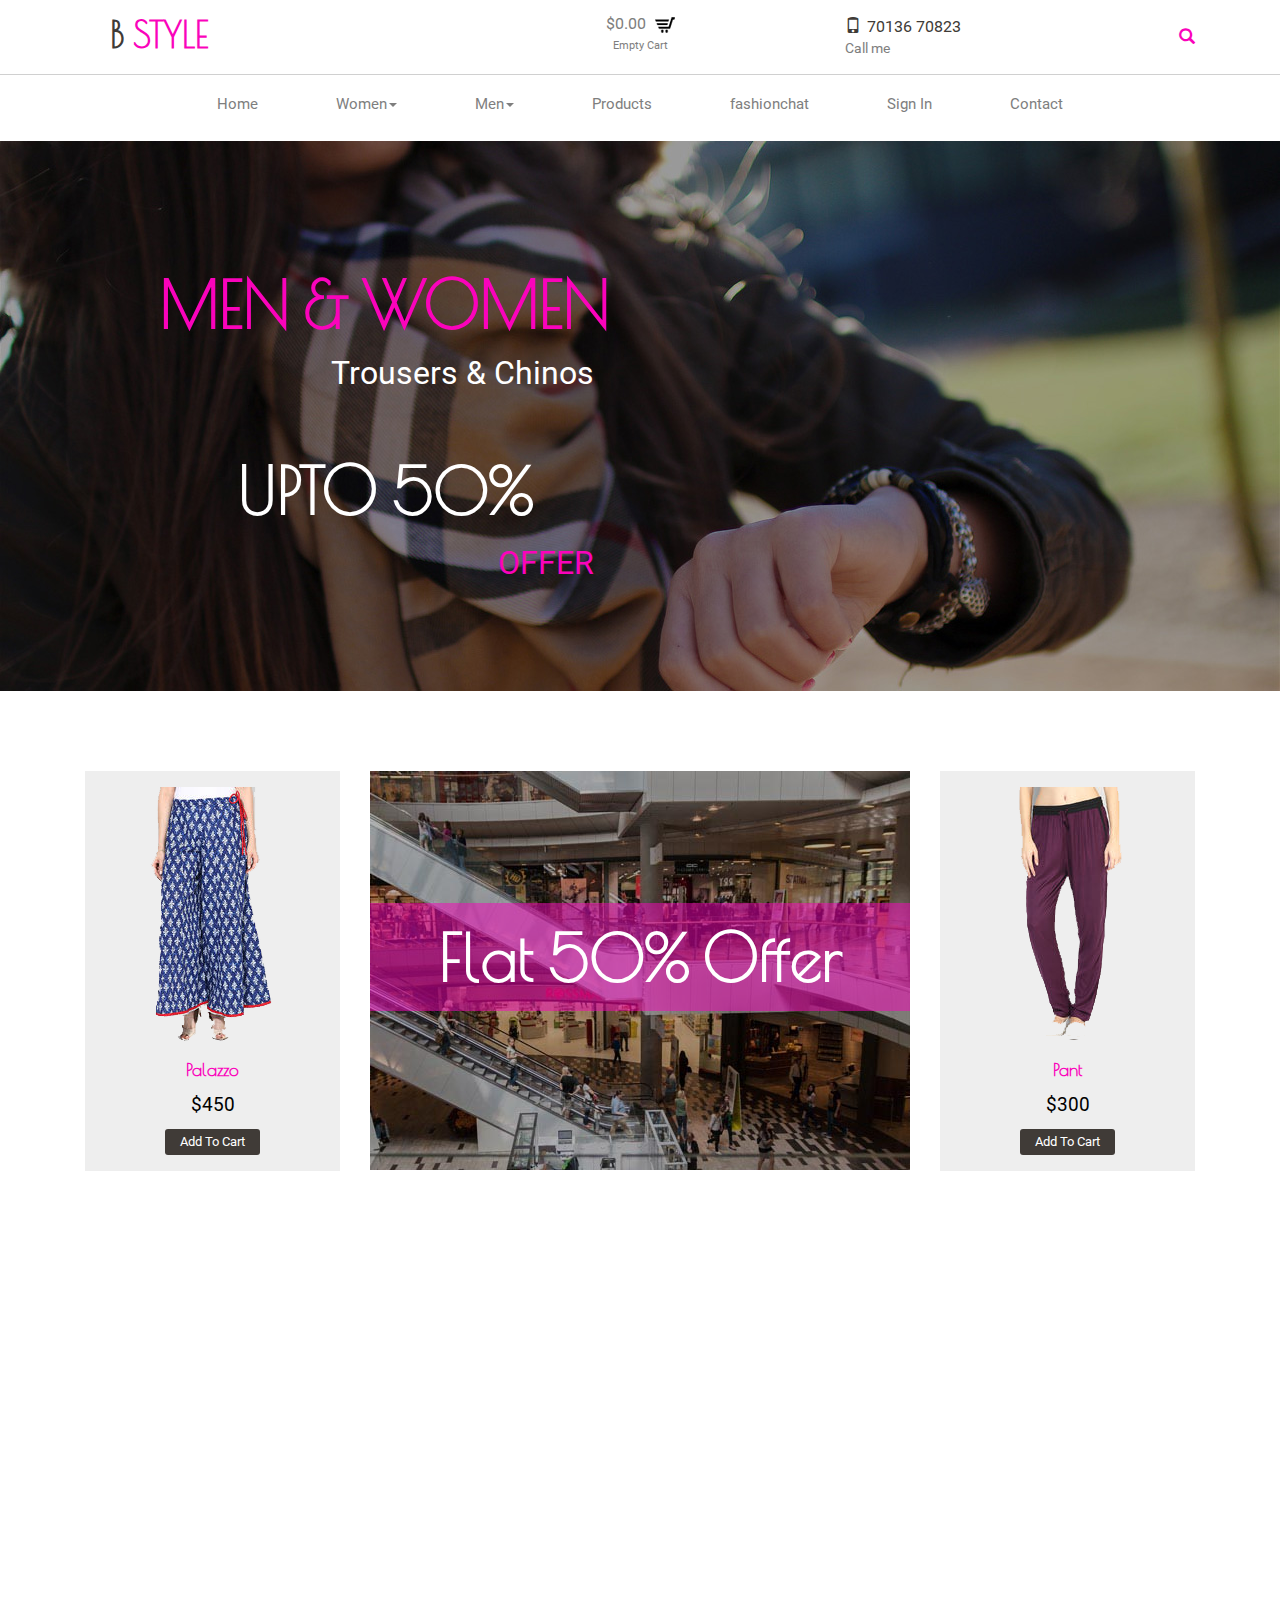
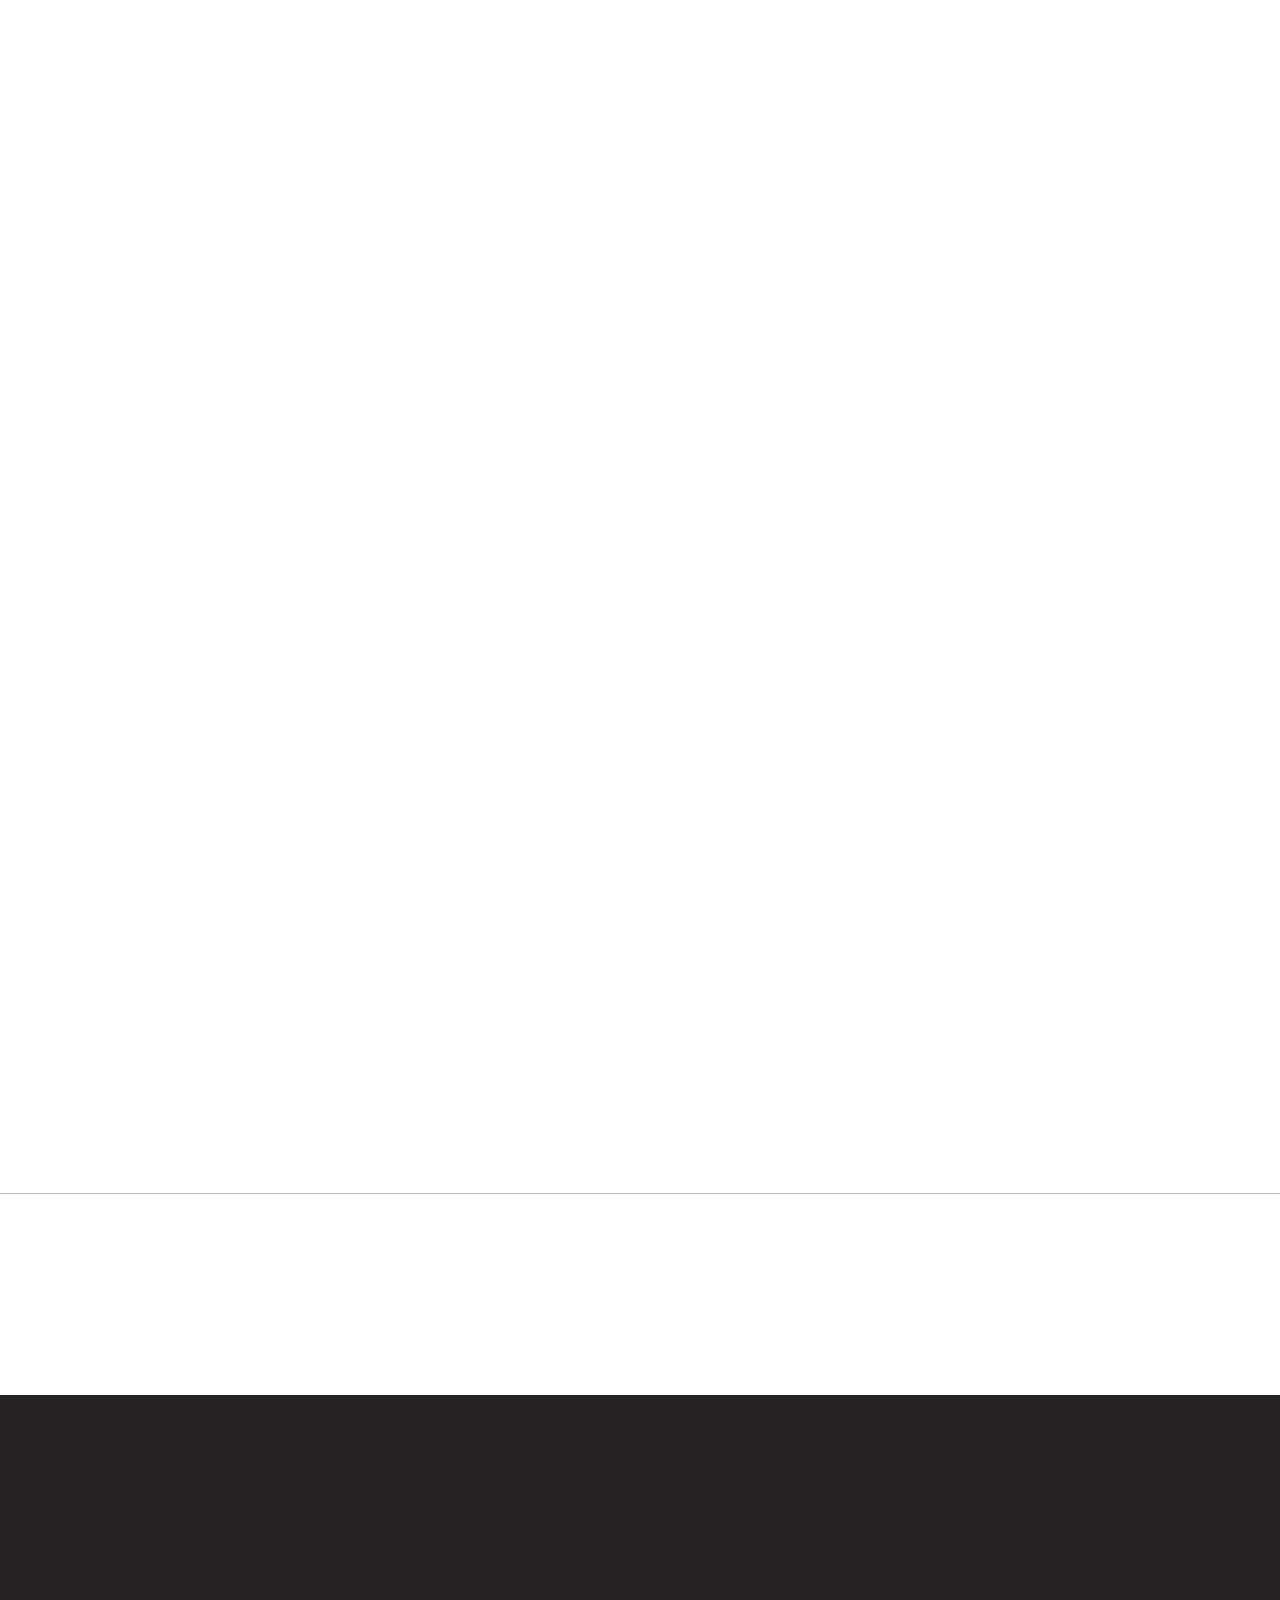
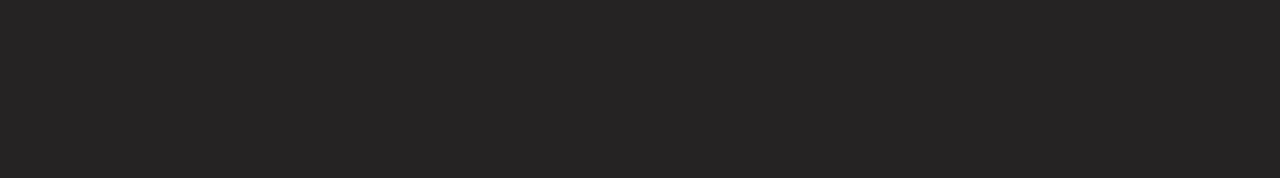
==== index.html @ fb692be6 "Add files via upload" ====
<!DOCTYPE html>
<html>
<head>
<title>B STYLE </title>
<link href="css/bootstrap-3.1.1.min.css" rel='stylesheet' type='text/css' />
<!-- jQuery (necessary for Bootstrap's JavaScript plugins) -->
<script src="js/jquery.min.js"></script>
<!-- Custom Theme files -->
<!--theme-style-->
<link href="css/style.css" rel="stylesheet" type="text/css" media="all" />	
<!--//theme-style-->
<meta name="viewport" content="width=device-width, initial-scale=1">
<meta http-equiv="Content-Type" content="text/html; charset=utf-8" />
<meta name="keywords" content="B STYLE Responsive web template, Bootstrap Web Templates, Flat Web Templates, Android Compatible web template, 
Smartphone Compatible web template, free webdesigns for Nokia, Samsung, LG, SonyEricsson, Motorola web design" />
<script type="application/x-javascript"> addEventListener("load", function() { setTimeout(hideURLbar, 0); }, false); function hideURLbar(){ window.scrollTo(0,1); } </script>
<link href='//fonts.googleapis.com/css?family=Raleway' rel='stylesheet' type='text/css'>
<link href='//fonts.googleapis.com/css?family=Poiret+One' rel='stylesheet' type='text/css'>
<!-- start menu -->
<script src="js/bootstrap.min.js"></script>
<script src="js/simpleCart.min.js"> </script>
<!-- slide -->
<script src="js/responsiveslides.min.js"></script>
   <script>
    $(function () {
      $("#slider").responsiveSlides({
      	auto: false,
      	speed: 500,
        namespace: "callbacks",
        pager: true,
      });
    });
  </script>
  <!-- animation-effect -->
<link href="css/animate.min.css" rel="stylesheet"> 
<script src="js/wow.min.js"></script>
<script>
 new WOW().init();
</script>
<!-- //animation-effect -->
</head>
<body>
<!--header-->
<div class="header">
	<div class="header-top">
		<div class="container">
				<div class="col-sm-4 logo animated wow fadeInLeft" data-wow-delay=".5s">
					<h1><a href="index.html">B <span>STYLE</span></a></h1>	
				</div>
			<div class="col-sm-4 world animated wow fadeInRight" data-wow-delay=".5s">
					<div class="cart box_1">
						<a href="checkout.html">
						<h3> <div class="total">
							<span class="simpleCart_total"></span></div>
							<img src="images/cart.png" alt=""/></h3>
						</a>
						<p><a href="javascript:;" class="simpleCart_empty">Empty Cart</a></p>

					</div>
			</div>
			<div class="col-sm-2 number animated wow fadeInRight" data-wow-delay=".5s">
					<span><i class="glyphicon glyphicon-phone"></i>70136 70823</span>
					<p>Call me</p>
				</div>
			<div class="col-sm-2 search animated wow fadeInRight" data-wow-delay=".5s">		
				<a class="play-icon popup-with-zoom-anim" href="#small-dialog"><i class="glyphicon glyphicon-search"> </i> </a>
			</div>
				<div class="clearfix"> </div>
		</div>
	</div>
		<div class="container">
			<div class="head-top">
			<div class="n-avigation">
			
				<nav class="navbar nav_bottom" role="navigation">
				
				 <!-- Brand and toggle get grouped for better mobile display -->
				  <div class="navbar-header nav_2">
					  <button type="button" class="navbar-toggle collapsed navbar-toggle1" data-toggle="collapse" data-target="#bs-megadropdown-tabs">
						<span class="sr-only">Toggle navigation</span>
						<span class="icon-bar"></span>
						<span class="icon-bar"></span>
						<span class="icon-bar"></span>
					  </button>
					  <a class="navbar-brand" href="#"></a>
				   </div> 
				   <!-- Collect the nav links, forms, and other content for toggling -->
					<div class="collapse navbar-collapse" id="bs-megadropdown-tabs">
						<ul class="nav navbar-nav nav_1">
							<li><a href="index.html">Home</a></li>
							<li class="dropdown mega-dropdown active">
								<a href="#" class="dropdown-toggle" data-toggle="dropdown">Women<span class="caret"></span></a>				
								<div class="dropdown-menu mega-dropdown-menu">
									<div class="container-fluid">
										<!-- Tab panes -->
										<div class="tab-content">
										  <div class="tab-pane active" id="men">
											<ul class="nav-list list-inline">
												<li><a href="women.html"><img src="images/t7.jpg" class="img-responsive" alt=""/></a></li>
												<li><a href="women.html"><img src="images/t8.jpg" class="img-responsive" alt=""/></a></li>
												<li><a href="women.html"><img src="images/t9.jpg" class="img-responsive" alt=""/></a></li>
												<li><a href="women.html"><img src="images/t11.jpg" class="img-responsive" alt=""/></a></li>
												<li><a href="women.html"><img src="images/t1.jpg" class="img-responsive" alt=""/></a></li>
												<li><a href="women.html"><img src="images/t12.jpg" class="img-responsive" alt=""/></a></li>
											</ul>
										  </div>
									   </div>
									</div>
									<!-- Nav tabs -->
									                
								</div>				
							</li>
							<li class="dropdown mega-dropdown active">
								<a href="#" class="dropdown-toggle" data-toggle="dropdown">Men<span class="caret"></span></a>				
								<div class="dropdown-menu mega-dropdown-menu">
									<div class="container-fluid">
										<!-- Tab panes -->
										<div class="tab-content">
										  <div class="tab-pane active" id="men">
											<ul class="nav-list list-inline">
												<li><a href="men.html"><img src="images/t10.jpg" class="img-responsive" alt=""/></a></li>
												<li><a href="men.html"><img src="images/t2.jpg" class="img-responsive" alt=""/></a></li>
												<li><a href="men.html"><img src="images/t3.jpg" class="img-responsive" alt=""/></a></li>
												<li><a href="men.html"><img src="images/t4.jpg" class="img-responsive" alt=""/></a></li>
												<li><a href="men.html"><img src="images/t5.jpg" class="img-responsive" alt=""/></a></li>
												<li><a href="men.html"><img src="images/t6.jpg" class="img-responsive" alt=""/></a></li>
											</ul>
										  </div>
										 
									   </div>
									</div>
									<!-- Nav tabs -->
									                   
								</div>				
							</li>
							<li><a href="products.html">Products</a></li>
							<li><a href="fashionchat.html">fashionchat</a></li>
							<li><a href="account.html">Sign In</a></li>
							<li class="last"><a href="contact.html">Contact</a></li>
						</ul>
					 </div><!-- /.navbar-collapse -->
				  
				</nav>
			</div>

				
		<div class="clearfix"> </div>
			<!---pop-up-box---->   
					<link href="css/popuo-box.css" rel="stylesheet" type="text/css" media="all"/>
					<script src="js/jquery.magnific-popup.js" type="text/javascript"></script>
					<!---//pop-up-box---->
				<div id="small-dialog" class="mfp-hide">
				<div class="search-top">
						<div class="login">
							<form action="#" method="post">
								<input type="submit" value="">
								<input type="text" name="search" value="Type something..." onfocus="this.value = '';" onblur="if (this.value == '') {this.value = '';}">		
							
							</form>
						</div>
						<p>	Shopping</p>
					</div>				
				</div>
				 <script>
						$(document).ready(function() {
						$('.popup-with-zoom-anim').magnificPopup({
							type: 'inline',
							fixedContentPos: false,
							fixedBgPos: true,
							overflowY: 'auto',
							closeBtnInside: true,
							preloader: false,
							midClick: true,
							removalDelay: 300,
							mainClass: 'my-mfp-zoom-in'
						});
																						
						});
				</script>			
	<!---->		
		</div>
	</div>
</div>
<!--banner-->
<div class="banner">
	<div class="matter-banner">
	 	<div class="slider">
	    	<div class="callbacks_container">
	      		<ul class="rslides" id="slider">
	        		<li>
	          			<img src="images/1.jpg" alt="">
						<div class="tes animated wow fadeInUp animated" data-wow-delay=".5s" style="visibility: visible; animation-delay: 0.5s; animation-name: fadeInUp;">
							<h2>MEN & WOMEN</h2>
							<h3>Trousers & Chinos</h3>
							<h4>UPTO 50%</h4>
							<p>OFFER</p>
						</div>
	       			 </li>
			 		 <li>
	          			<img src="images/3.jpg" alt=""> 
						<div class="tes animated wow fadeInUp animated" data-wow-delay=".5s" style="visibility: visible; animation-delay: 0.5s; animation-name: fadeInUp;">
							<h2>MEN & WOMEN</h2>
							<h3>Trousers & Chinos</h3>
							<h4>UPTO 50%</h4>
							<p>OFFER</p>
						</div>					
	       			 </li>
					 <li>
	          			<img src="images/2.jpg" alt="">
						<div class="tes animated wow fadeInUp animated" data-wow-delay=".5s" style="visibility: visible; animation-delay: 0.5s; animation-name: fadeInUp;">
							<h2>MEN & WOMEN</h2>
							<h3>Trousers & Chinos</h3>
							<h4>UPTO 50%</h4>
							<p>OFFER</p>
						</div>
	        		</li>	
	      		</ul>
	 	 	</div>
		</div>
	</div>
	<div class="clearfix"> </div>
</div>
<!--//banner-->
<!--content-->
<div class="content">
	<div class="container">
		<div class="content-top">
			<div class="content-top1">
				<div class="col-md-3 col-md2 animated wow fadeInLeft" data-wow-delay=".5s">
					<div class="col-md1 simpleCart_shelfItem">
						<a href="single.html">
							<img class="img-responsive" src="images/pi5.png" alt="" />
						</a>
						<h3><a href="single.html">Palazzo</a></h3>
						<div class="price">
								<h5 class="item_price">$450</h5>
								<a href="#" class="item_add">Add To Cart</a>
								<div class="clearfix"> </div>
						</div>
					</div>
				</div>	
				<div class="col-md-6 animated wow fadeInDown animated" data-wow-delay=".5s" style="visibility: visible; animation-delay: 0.5s; animation-name: fadeInDown;">
					<div class="col-md3">
						<div class="up-t">
							<h3>Flat 50% Offer</h3>
						</div>
					</div>
				</div>
			<div class="col-md-3 col-md2 animated wow fadeInRight" data-wow-delay=".5s">
					<div class="col-md1 simpleCart_shelfItem">
						<a href="single.html">
							<img class="img-responsive" src="images/pi4.png" alt="" />
						</a>
						<h3><a href="single.html">Pant</a></h3>
						<div class="price">
								<h5 class="item_price">$300</h5>
								<a href="#" class="item_add">Add To Cart</a>
								<div class="clearfix"> </div>
						</div>
					</div>
				</div>	
			<div class="clearfix"> </div>
			</div>	
			<div class="content-top1">
				<div class="col-md-3 col-md2 animated wow fadeInLeft" data-wow-delay=".5s">
					<div class="col-md1 simpleCart_shelfItem">
						<a href="single.html">
							<img class="img-responsive" src="images/pi3.png" alt="" />
						</a>
						<h3><a href="single.html">Palazoo</a></h3>
						<div class="price">
								<h5 class="item_price">$300</h5>
								<a href="#" class="item_add">Add To Cart</a>
								<div class="clearfix"> </div>
						</div>
					</div>
				</div>	
			<div class="col-md-3 col-md2 animated wow fadeInLeft" data-wow-delay=".5s">
					<div class="col-md1 simpleCart_shelfItem">
						<a href="single.html">
							<img class="img-responsive" src="images/pi2.png" alt="" />
						</a>
						<h3><a href="single.html">Trouser</a></h3>
						<div class="price">
								<h5 class="item_price">$300</h5>
								<a href="#" class="item_add">Add To Cart</a>
								<div class="clearfix"> </div>
						</div>
					</div>
				</div>	
			<div class="col-md-3 col-md2 animated wow fadeInRight" data-wow-delay=".5s">
					<div class="col-md1 simpleCart_shelfItem">
						<a href="single.html">
							<img class="img-responsive" src="images/pi6.png" alt="" />
						</a>
						<h3><a href="single.html">Trouser</a></h3>
						<div class="price">
								<h5 class="item_price">$300</h5>
								<a href="#" class="item_add">Add To Cart</a>
								<div class="clearfix"> </div>
						</div>
					</div>
				</div>	
			<div class="col-md-3 col-md2 cmn animated wow fadeInRight" data-wow-delay=".5s">
					<div class="col-md1 simpleCart_shelfItem">
						<a href="single.html">
							<img class="img-responsive" src="images/pi8.png" alt="" />
						</a>
						<h3><a href="single.html">Palazoo</a></h3>
						<div class="price">
								<h5 class="item_price">$300</h5>
								<a href="#" class="item_add">Add To Cart</a>
								<div class="clearfix"> </div>
						</div>
					</div>
				</div>	
			<div class="clearfix"> </div>
			</div>			
		</div>
	</div>
</div>
<!--//content-->
	<div class="con-tp">
		<div class="container">
			<div class="col-md-4 con-tp-lft animated wow fadeInLeft" data-wow-delay=".5s">
				<a href="products.html">
					<div class="content-grid-effect slow-zoom vertical">
						<div class="img-box"><img src="images/6.jpg" alt="image" class="img-responsive zoom-img"></div>
						<div class="info-box">
							<div class="info-content simpleCart_shelfItem">
										<h4>30%offer</h4>
							</div>
						</div>
					</div>
				</a>
			</div>
			<div class="col-md-4 con-tp-lft animated wow fadeInDown animated" data-wow-delay=".5s" style="visibility: visible; animation-delay: 0.5s; animation-name: fadeInDown;">
				<a href="products.html">			
					<div class="content-grid-effect slow-zoom vertical">
						<div class="img-box"><img src="images/10.jpg" alt="image" class="img-responsive zoom-img"></div>
							<div class="info-box">
								<div class="info-content simpleCart_shelfItem">
										<h4>45%offer</h4>	
								</div>
							</div>
					</div>
				</a>
			</div>
			<div class="col-md-4 con-tp-lft animated wow fadeInRight" data-wow-delay=".5s">
				<a href="products.html">
					<div class="content-grid-effect slow-zoom vertical">
						<div class="img-box"><img src="images/9.jpg" alt="image" class="img-responsive zoom-img"></div>
							<div class="info-box">
								<div class="info-content simpleCart_shelfItem">
										<h4>50%offer</h4>	
								</div>
							</div>
					</div>
				</a>
			</div>
			<div class="clearfix"></div>
		<div class="col-md-4 con-tp-lft animated wow fadeInLeft" data-wow-delay=".5s">
			<a href="products.html">
				<div class="content-grid-effect slow-zoom vertical">
					<div class="img-box"><img src="images/12.jpg" alt="image" class="img-responsive zoom-img"></div>
						<div class="info-box">
							<div class="info-content simpleCart_shelfItem">
									<h4>25%offer</h4>	
							</div>
						</div>
				</div>
			</a>
		</div>
		<div class="col-md-4 con-tp-lft animated wow fadeInUp animated" data-wow-delay=".5s" style="visibility: visible; animation-delay: 0.5s; animation-name: fadeInUp;">
			<a href="products.html">
				<div class="content-grid-effect slow-zoom vertical">
					<div class="img-box"><img src="images/13.jpg" alt="image" class="img-responsive zoom-img"></div>
						<div class="info-box">
							<div class="info-content simpleCart_shelfItem">
									<h4>50%offer</h4>	
							</div>
						</div>
				</div>
			</a>
		</div>
		<div class="col-md-4 con-tp-lft animated wow fadeInRight" data-wow-delay=".5s">
			<a href="products.html">
				<div class="content-grid-effect slow-zoom vertical">
					<div class="img-box"><img src="images/14.jpg" alt="image" class="img-responsive zoom-img"></div>
						<div class="info-box">
							<div class="info-content simpleCart_shelfItem">
									<h4>35%offer</h4>	
							</div>
						</div>
				</div>
			</a>
		</div>
		<div class="clearfix"></div>
		</div>
	</div>
	<div class="c-btm">
		<div class="content-top1">
			<div class="container">
				<div class="col-md-3 col-md2 animated wow fadeInLeft" data-wow-delay=".5s">
					<div class="col-md1 simpleCart_shelfItem">
						<a href="single.html">
							<img class="img-responsive" src="images/pi9.png" alt="" />
						</a>
						<h3><a href="single.html">Trousers</a></h3>
						<div class="price">
								<h5 class="item_price">$300</h5>
								<a href="#" class="item_add">Add To Cart</a>
								<div class="clearfix"> </div>
						</div>
						
					</div>
				</div>	
			<div class="col-md-3 col-md2 animated wow fadeInLeft" data-wow-delay=".5s">
					<div class="col-md1 simpleCart_shelfItem">
						<a href="single.html">
							<img class="img-responsive" src="images/pi10.png" alt="" />
						</a>
						<h3><a href="single.html">Formal</a></h3>
						<div class="price">
								<h5 class="item_price">$450</h5>
								<a href="#" class="item_add">Add To Cart</a>
								<div class="clearfix"> </div>
						</div>
						
					</div>
				</div>	
			<div class="col-md-3 col-md2 animated wow fadeInRight" data-wow-delay=".5s">
					<div class="col-md1 simpleCart_shelfItem">
						<a href="single.html">
							<img class="img-responsive" src="images/pi11.png" alt="" />
						</a>
						<h3><a href="single.html">Trousers</a></h3>
						<div class="price">
								<h5 class="item_price">$350</h5>
								<a href="#" class="item_add">Add To Cart</a>
								<div class="clearfix"> </div>
						</div>
						
					</div>
				</div>	
			<div class="col-md-3 col-md2 animated wow fadeInRight" data-wow-delay=".5s">
					<div class="col-md1 simpleCart_shelfItem">
						<a href="single.html">
							<img class="img-responsive" src="images/pi12.png" alt="" />
						</a>
						<h3><a href="single.html">Formal</a></h3>
						<div class="price">
								<h5 class="item_price">$400</h5>
								<a href="#" class="item_add">Add To Cart</a>
								<div class="clearfix"> </div>
						</div>
						
					</div>
				</div>	
			<div class="clearfix"> </div>
			</div>	
		</div>
	</div>
<!--footer-->
<div class="footer">
	<div class="container">
		<div class="footer-top">
			<div class="col-md-6 top-footer animated wow fadeInLeft" data-wow-delay=".5s">
				<h3>Follow Us On</h3>
				<div class="social-icons">
					<ul class="social">
						<li><a href="#"><i></i></a> </li>
						<li><a href="#"><i class="facebook"></i></a></li>	
						<li><a href="#"><i class="google"></i> </a></li>
						<li><a href="#"><i class="linked"></i> </a></li>						
					</ul>
						<div class="clearfix"></div>
				 </div>
			</div>
			<div class="col-md-6 top-footer1 animated wow fadeInRight" data-wow-delay=".5s">
				<h3>Newsletter</h3>
					<form action="#" method="post">
						<input type="text" name="email" value="" onfocus="this.value='';" onblur="if (this.value == '') {this.value ='';}">
						<input type="submit" value="SUBSCRIBE">
					</form>
			</div>
			<div class="clearfix"> </div>	
		</div>	
	</div>
		<div class="footer-bottom">
		<div class="container">
				<div class="col-md-3 footer-bottom-cate animated wow fadeInLeft" data-wow-delay=".5s">
					<h6>Categories</h6>
					<ul>
						<li><a href="products.html">Curabitur sapien</a></li>
						<li><a href="single.html">Dignissim purus</a></li>
						<li><a href="men.html">Tempus pretium</a></li>
						<li><a href="products.html">Dignissim neque</a></li>
						<li><a href="single.html">Ornared id aliquet</a></li>
						
					</ul>
				</div>
				<div class="col-md-3 footer-bottom-cate animated wow fadeInLeft" data-wow-delay=".5s">
					<h6>Feature Projects</h6>
					<ul>
						<li><a href="products.html">Dignissim purus</a></li>
						<li><a href="men.html">Curabitur sapien</a></li>
						<li><a href="single.html">Tempus pretium</a></li>
						<li><a href="men.html">Dignissim neque</a></li>
						<li><a href="products.html">Ornared id aliquet</a></li>
					</ul>
				</div>
				<div class="col-md-3 footer-bottom-cate animated wow fadeInRight" data-wow-delay=".5s">
					<h6>Top Brands</h6>
					<ul>
						<li><a href="products.html">Tempus pretium</a></li>
						<li><a href="single.html">Curabitur sapien</a></li>
						<li><a href="men.html">Dignissim purus</a></li>
						<li><a href="single.html">Dignissim neque</a></li>
						<li><a href="men.html">Ornared id aliquet</a></li>
						
						
					</ul>
				</div>
				<div class="col-md-3 footer-bottom-cate cate-bottom animated wow fadeInRight" data-wow-delay=".5s">
					<h6>Our Address</h6>
					<ul>
						<li><i class="glyphicon glyphicon-map-marker" aria-hidden="true"></i>Address : Raaj buildings, 6th block, <span>PALAMANER.</span></li>
						<li><i class="glyphicon glyphicon-envelope" aria-hidden="true"></i>Email : <a href="mailto:pmohanraaj555@gmail.com">pmohanraaj555@gmail.com</a></li>
						<li><i class="glyphicon glyphicon-earphone" aria-hidden="true"></i>Phone : +70136 70823</li>
					</ul>
				</div>
				<div class="clearfix"> </div>
				<p class="footer-class animated wow fadeInUp animated" data-wow-delay=".5s" style="visibility: visible; animation-delay: 0.5s; animation-name: fadeInUp;">  © 2022 B STYLE. All Rights Reserved | Design by P MOHAN RAJ </p>
			</div>
	</div>
</div>
<!--footer-->
</body>
</html>
---- css/style.css ----
@font-face {
    font-family: 'Roboto-Regular';
    src:url(../fonts/Roboto-Regular.ttf) format('truetype');
}
html,body{
	background:#fff;
	font-size: 100%;
	font-family: 'Roboto-Regular';
}
body a{
	transition:0.5s all;
	-webkit-transition:0.5s all;
	-moz-transition:0.5s all;
	-o-transition:0.5s all;
	-ms-transition:0.5s all;
}
ul{
	padding: 0;
	margin: 0;
}
h1,h2,h3,h4,h5,h6,label,p{
	margin:0;	
}
/*----*/
.logo span {
    color: #fa03bb;
}
.header-top {
    padding: 15px 0;
    border-bottom: 1px solid #d0d0d0;
}
.header-left{
	margin-top: 4px;
}
.header-left ul li{
	display: inline-block;	
}
.header-left ul li a{
	text-decoration: none;
	color:#fff;
	font-size: 1.1em;
	margin: 0 2em 0 0;
}
.header-left ul li a:hover{
	color:  #EF5F21; 
}
.head-top {
  padding: 0.5em 0;
}
.number p {
    color:#7e7e7e;
    font-size: 0.9em;
}
.number span {
  color:#403b37;
  font-size: 1em;
}
/* start menu */
.navbar-default {
    background-color:#f1b458 !important;
    border-color:#f1b458;
    border-radius: 0px;
}
.navbar-default .navbar-nav > li > a {
    color: #fff;
    font-weight: 300;
}
.navbar-default .navbar-nav > li > a span{
	display:block;
}
.navbar {
   min-height:100%;
   margin-bottom:0;
}
.navbar-nav {
   margin:0 auto;
	width:100%;
}
.navbar-brand {
    height: 100%;
    padding: 0;
    margin: 20px 0 0 0;
    padding-left: 15px;
    font-size: 45px;
    text-transform: uppercase;
    letter-spacing: 3px;
    font-weight: 500;
}
.navbar-default .navbar-brand {
    color: #fff;
}
.navbar-default .navbar-brand:hover, .navbar-default .navbar-brand:focus {
    color: #fff;
    background-color: transparent;
}
.navbar-nav > li > a {
    padding: 10px 15px;
    text-align: center;
    color: #fff;
    font-weight: 100;
    font-size: 15px;
}
.dropdown-menu.columns-2 {
    min-width: 400px;
} 
.dropdown-menu.columns-3 {
    min-width:550px;
}
.multi-column-dropdown {
    list-style: none;
    padding: 0;
    margin: 0;
}
.multi-column-dropdown li a {
    display: block;
    clear: both;
    line-height: 1.428571429;
    color: #333;
    white-space: normal;
}
.multi-column-dropdown li a:hover {
    text-decoration: none;
    color: #262626;
    background-color: #f5f5f5;
}
.dropdown-menu li a {
    padding: 5px 15px;
    font-weight: 300;
}
.dropdown-menu {
    right: 260px !important;
    left:inherit;
}    
.nav_bottom{
	background:none;
}
.nav-tabs {
    display: inline-block;
    border-bottom: none;
    font-weight: bold;
    padding-top:15px;
}
.nav-tabs1{
    display: inline-block;
    border-bottom: none;
    font-weight:500;
    background-color:#f1b458;
    width: 100%;
    padding:0;
}
.nav-tabs > li > a, 
.nav-tabs > li > a:hover, 
.nav-tabs > li > a:focus, 
.nav-tabs > li.active > a, 
.nav-tabs > li.active > a:hover,
.nav-tabs > li.active > a:focus {
  border: none;
  border-radius: 0;
}
.nav-list { border-bottom: 1px solid #eee; }
.nav-list > li { 
  padding:20px 15px 15px;
  border-left: 1px solid #eee; 
  margin-right: 0 !important;
}
.nav-list > li:last-child { border-right: 1px solid #eee; }
.nav-list > li > a:hover { text-decoration: none; }
.nav-list > li > a > span {
  display: block;
  font-weight: bold;
  text-transform: uppercase;
}
.mega-dropdown { position: static !important; }
.mega-dropdown-menu {
  padding: 20px 15px 15px;
  text-align: center;
  width: 53%;
}
ul.nav_1 {
    text-align: center;
}
ul.nav_1 li {
    margin-right: 44px;
    float: none;
    display: inline-block;
}
.navbar-nav>li>.dropdown-menu li{
	margin-right:0px;
}
ul.nav_1 li a {
	color: #7e7e7e;
}
ul.nav_1 li.last{
	margin-right:0;
/*-- w3layouts --*/	
}
.nav .open>a, .nav .open>a:hover, .nav .open>a:focus, .nav>li>a:hover, .nav>li>a:focus{
    background-color:#fff !important;
    border-color:#fff;
    color:#7e7e7e !important;
}
.navbar {
    position: relative;
    min-height: 50px;
    margin-bottom: 0px;
    border: 1px solid transparent;
}
ul.nav-list.list-inline li {
    float: left;
}
/*--banner--*/
.up-t {
    padding: 8.2em 0 0;
}
.col-md3 h3 {
    color: #fff;
    font-size: 4em;
    font-family: 'Poiret One', cursive;
    font-weight: 700;
    background: rgba(250, 3, 187, 0.5);
    padding: 0.3em;
}
.tes {
    position: absolute;
    top: 11em;
    left: 20em;
}
.tes h2 {
    font-size: 4em;
    color:#fa03bb;
	margin:0;
	font-family: 'Poiret One', cursive;
	font-weight:700;
}
.tes p {
    font-size: 2em;
    color: #fa03bb;
    margin: 0.5em;
	text-align:right;
}
.tes h3 {
    font-size: 2em;
    color: #ffffff;
    margin: 0.5em;
	/*-- agileits --*/
	text-align:right;
}
.tes h4 {
    font-size: 4em;
    color:#ffffff;
    margin: 1em 0 0;
	text-align:center;
	font-family: 'Poiret One', cursive;
	font-weight:700;
}
/*--header--*/
.logo {
    padding: 0 0em 0 2.5em;
}
.logo h1 a {
    color: #403b37;
    font-size: 1em;
    text-decoration: none;
	font-family: 'Poiret One', cursive;
	font-weight:700;
}
.world h6 {
    color: #fa03bb;
    font-size: 1.2em;
    margin: 0;
	font-family: 'OleoScript-Regular';
}
.world p {
    color: #fa03bb;
    font-size: 0.9em;
    margin: 0;
}
.search {
  text-align: right;
  margin-top: 1%;
}
i.glyphicon.glyphicon-search {
  color:#fa03bb;
  font-size: 1em;
}
.world {
    text-align: center;
}
i.glyphicon.glyphicon-phone {
  margin: 0 4% 0 0;
}
/*--cart--*/
.itemContainer{
	width:100%;
/*-- w3layouts --*/
	float:left;
}
.itemContainer div{
	float:left;
	margin: 5px 20px 5px 20px ;
}
.itemContainer a{
	text-decoration:none;
}
.cartHeaders{
	width:100%;
	float:left;
}
.cartHeaders div{
	float:left;
	margin: 5px 20px 5px 20px ;
}
.item_add {
  color: #000;
  border:none;
}	
a.item_add {
 text-decoration: none;
}		
.grid_1 img{
	margin-bottom:1em;
}
.box_1 h3{
  color: #7e7e7e;
  font-size: 1em;
}
.box_1 h3 img{
	margin-left: 5px;
}
.box_1 p a{
  color: #7e7e7e;
  font-size: 0.77em;
}
.total {
  display: inline-block;
}
/*--- slider-css --*/
.slider {
	position: relative;
}
.rslides {
  position: relative;
  list-style: none;
  overflow: hidden;
  /*-- agileits --*/
  width: 100%;
  padding: 0;
  margin: 0;
  }
.rslides li {
  position: absolute;
  display: none;
  width: 100%;
  left: 0;
  top: 0;
  }
.rslides li:first-child {
  position: relative;
  display: block;
  float: left;
  }
.rslides img {
  display: block;
  height: auto;
  float: left;
  width: 100%;
  border: 0;
  }
.callbacks_tabs a:after {
	content: "\f111";
	font-size: 0;
	font-family: FontAwesome;
	visibility: visible;
	display: block;
	height: 0px;
	width: 0px;
	display: inline-block;
	background:#403b37;
	border-radius:50px;
}
.callbacks_here a:after{
	background:#fa03bb;
}
.callbacks_tabs a{
	visibility:hidden;
}
.callbacks_tabs li{
	display:inline-block;
}
ul.callbacks_tabs.callbacks1_tabs {
	position: absolute;
	bottom: 14px;
	z-index: 999;
	left: 45%;
}
.banner-mat{
	padding:0;
}
.glyphicon {
    line-height: normal;
}
/*--content--*/
.content-top h1{
	color:#010101;
	font-size: 3em;
	font-family: 'OleoScript-Regular';
	text-align: center;
	margin: 0 0 1em;
}
.col-md1 img{
	margin: 0 auto;
}
.col-md1 h3 {
    font-size: 1.1em;
    line-height: 1.1em;
    text-align: center;
    margin: 1em 0 0.7em;
    color: #000;
}
.col-md1 h3 a {
    color: #fa03bb;
    text-decoration: none;
    font-family: 'Poiret One', cursive;
    font-weight: 700;
}
.price h5 {
    color: #000;
    font-size: 1.2em;
    margin: 14px 0;
}
.price {
    text-align: center;
}
.price a {
    color: #FFF;
    font-size: 0.8em;
    display: block;
    background-color: #403b37;
    padding: 0.3em 0.6em;
    border-radius: 3px;
    text-decoration: none;
    width: 43%;
    margin: 0 auto;
}
.content-top {
  padding: 4em 0;
}
.content-top1 {
  padding: 1em 0;
}
.col-md1 {
    padding: 1em;
    background-color: #eee;
}

.col-md1:hover .price a {
  background-color:#fa03bb;
  transition: 0.5s all;
  -webkit-transition: 0.5s all;
  -o-transition: 0.5s all;
  -moz-transition: 0.5s all;
  -ms-transition: 0.5s all;
}
.content-top h4 {
    color: #000;
    font-size: 2em;
    margin: 0;
}
.content-top p {
    font-size: 1em;
    color: #777;
    line-height: 1.8em;
    margin: 2em 0;
}
.col-md3 {
    text-align: center;
}
.col-md3 {
    background: url(../images/11.jpg) no-repeat;
    min-height: 399px;
    background-size: cover;
    -webkit-background-size: cover;
    -moz-background-size: cover;
    -o-background-size: cover;
    -ms-background-size: cover;
}
.con-tp-lft {
    padding: 0;
}
.c-btm {
    padding: 4em 0;
}
/* Shutter In Horizontal */
.hvr-shutter-in-horizontal {
    display: inline-block;
    vertical-align: middle;
    -webkit-transform: translateZ(0);
    transform: translateZ(0);
    box-shadow: 0 0 1px rgba(0, 0, 0, 0);
    -webkit-backface-visibility: hidden;
    backface-visibility: hidden;
    -moz-osx-font-smoothing: grayscale;
    position: relative;
    background: #000;
    -webkit-transition-property: color;
    transition-property: color;
    -webkit-transition-duration: 0.3s;
    transition-duration: 0.3s;
    text-decoration: none;
    padding: 0.4em 0.8em;
    font-size: 0.85em;
    color: #fff;
}
.hvr-shutter-in-horizontal:before {
  content: "";
  position: absolute;
  z-index: -1;
  top: 0;
  bottom: 0;
  left: 0;
  right: 0;
  background:#52D0C4;
  -webkit-transform: scaleX(1);
  transform: scaleX(1);
  -webkit-transform-origin: 50%;
  transform-origin: 50%;
  -webkit-transition-property: transform;
  transition-property: transform;
  -webkit-transition-duration: 0.3s;
  transition-duration: 0.3s;
  -webkit-transition-timing-function: ease-out;
  transition-timing-function: ease-out;
}
.hvr-shutter-in-horizontal:hover, .hvr-shutter-in-horizontal:focus, .hvr-shutter-in-horizontal:active {
  color: white;
  text-decoration: none;
}
.hvr-shutter-in-horizontal:hover:before, .hvr-shutter-in-horizontal:focus:before, .hvr-shutter-in-horizontal:active:before {
  -webkit-transform: scaleX(0);
  transform: scaleX(0);
}
.more:hover{
	background: #fff;
	color:#000;
}
/*--footer--*/
.top-footer iframe{
	width: 100%;
	min-height:300px;
	border: none;
}
.top-footer1 h3 {
    font-size: 2em;
    color: #fa03bb;
    margin: 0 0 0.5em;
	font-family: 'Poiret One', cursive;
	font-weight:700;
}
.top-footer h3 {
    font-size: 2em;
    color: #fa03bb;
    margin: 0 0 0.5em;
	font-family: 'Poiret One', cursive;
	font-weight:700;
}
.top-footer1 input[type="text"] {
  width: 65%;
  padding: 0.6em;
  outline: none;
  color: #BDBDBD;
  font-size: 1em;
  background: none;
  border: 1px solid #BDBDBD;
}
.top-footer1 input[type="submit"] {
  font-size: 0.9em;
  color: #fff;
  background-color:#403b37;
  border: none;
  padding: 0.8em 0em;
  width: 30%;
  vertical-align: top;
  outline: none;
}
.top-footer1 input[type="submit"]:hover {
  background-color:#fa03bb;
}
.footer {
  border-top: 1px solid #BDBDBD;
}
.footer-top {
  padding: 3em 0 ;
}
.footer-bottom-cate h6 {
    font-size: 1.6em;
    color: #fa03bb;
    margin: 0 0 1em;
	font-family: 'Poiret One', cursive;
	font-weight:700;
}
.footer-bottom-cate ul{
	padding: 0;
	margin: 0;
}
.footer-bottom-cate ul li{
	list-style: none;
	padding: 0.2em 0;
}
.footer-bottom-cate ul li a {
	text-decoration:none;
	font-size: 0.8em;
	color: #B2B2B2;
}
.footer-bottom-cate ul li a:hover{
	color:#ffffff;
	padding-left: 5px;
}
.cate-bottom ul li  {
	font-size:0.8em;
	color: #B2B2B2;
}
.cate-bottom ul li.phone {
	color:#fa03bb;
	padding: 1em 0 0em;
}
p.footer-class {
  font-size: 1em;
  color:  #B2B2B2;
  margin: 2em 0 0;
  text-align:center;
}
p.footer-class a{
  text-decoration:none;
  color: #fa03bb;
}
p.footer-class a:hover{
  color:  #B2B2B2;
}
.footer-bottom {
    padding: 4em 0;
    background:#252323;
}
/*--//footer--*/
.footer-bottom-cate.cate-bottom ul li i {
    border: 1px solid #999;
    padding: .5em;
    border-radius: 100%;
    -webkit-border-radius: 100%;
    -moz-border-radius: 100%;
    -o-border-radius: 100%;
    -ms-border-radius: 100%;
    margin-right: 1em;
}
/*-- contact --*/
.contact {
  padding: 4em 0;
}
.contact h3 {
    font-size: 3em;
    color: #fa03bb;
    margin: 0 0px 1em;
    text-align: center;
	font-family: 'Poiret One', cursive;
	font-weight:700;
}
.contact-bottom  span,.contact-bottom-top span{
	font-size:1.2em;
	color:#fff;
	display:block;
	padding:0 0 0.5em;
}
.contact-bottom  input[type="text"]{
	width:100%;
	padding:0.7em;	
	border:1px solid #bbb;
	
	outline:none;
	color:#b2b2b2;
	outline-color:#52D0C4;
	  background: none;
}
.contact-bottom-top textarea{
	width:100%;
	padding:1em;	
	border:1px solid #bbb;
	
	outline:none;
	color:#bbb;
	min-height:220px;
	resize:none;
	outline-color:#52D0C4;
	 background: none;
}
.contact-bottom-top {
	  margin: 1em 15px 0;
}
.contact-form input[type="submit"]{
	background: #403b37;
	color: #fff;
	border: none;
	outline: none;
	margin:1em 15px 0;
	padding: 0.3em 1em;
	font-size: 1.2em;
	display: inline-block;
	transition: 0.5s all;
	-webkit-transition: 0.5s all;
	-moz-transition: 0.5s all;
	-o-transition: 0.5s all;
	-ms-transition: 0.5s all;
}
.contact-form input[type="submit"]:hover{
	background: #fa03bb;
}
.address-grid i{
	color:#403b37;
	font-size:4em;

	margin: 0 9% 0 0;
  display: inline-block;
}
.address1{
	float: left;
	  margin-top: 0.5em;
}
.address1 p{
	font-size:1.8em;
	color: #b2b2b2;
	line-height: 1.7em;	
	
}
.address1 p a{
	text-decoration:none;
	color: #b2b2b2;
}
.address1 p a:hover{
	color:#fa03bb;
}
.address-more h2{
	color:#fa03bb;
	font-size:2em;
	margin: 0 15px 0.7em;
	font-family: 'Poiret One', cursive;
	font-weight:700;
}
.address {
  padding: 3em 0 0;
}
.contact span {
	color: #b2b2b2;
	font-size:0.9em;
	padding-bottom: 0.2em;
	display: block;
}
/*--//contact--*/
.breadcrumb1 li span {
    left: 0em;
    padding-right: 1em;
    color: #fa03bb;
}
.breadcrumbs {
    padding: 1.5em 0 !important; 
    background: #f5f5f5 !important;
   
}
.breadcrumb {
    padding: 0px 15px;
     margin-bottom: 0 !important;
}
.breadcrumb1 li a {
    color: #fa03bb;
    text-decoration: none;
}
.breadcrumb > .active {
    color: #777;
}
.breadcrumb1 li {
    font-size: 1em;
    color: #999;
}
/*--login--*/
.account h2 {
    color: #fa03bb;
    font-size: 3em;
    margin: 0 0 1em;
    text-align: center;
	font-family: 'Poiret One', cursive;
	font-weight:700;
}
.login-left h4{
	color:#fa03bb;
	font-size: 1.3em;
}
 .login-left p {
	color: #b2b2b2;
	display: block;
	font-size: 0.9em;
	margin: 1em 0 1.5em 0;
	line-height: 1.8em;
	width: 95%;
}
.acount-btn {
	background:#403b37;
	color: #FFF;
	font-size: 0.9em;
	padding: 0.4em 1em;
	transition: 0.5s all;
	-webkit-transition: 0.5s all;
	-moz-transition: 0.5s all;
	-o-transition: 0.5s all;
	display: inline-block;
	text-transform: uppercase;
}
.acount-btn:hover, .login-right input[type="submit"]:hover{
	background:#fa03bb;
	text-decoration:none;
	color:#fff;
}
.login-right form {
	padding: 1em 0;
}
.login-right span {
	color: #b2b2b2;
	font-size:0.9em;
	padding-bottom: 0.4em;
	display: block;
}
.word-in{
	margin: 0.5em 0 0;
}
.login-right input[type="text"] {
	border: 1px solid #bbb;
	outline-color:#fa03bb;
	width: 96%;
	font-size:0.9em;
	padding:10px;
	  margin: 0.5em 0;
}
.login-right input[type="password"] {
	border: 1px solid #bbb;
	outline-color:#fa03bb;
	width: 96%;
	font-size:0.9em;
	padding:10px;
	  margin: 0.5em 0;
}
.login-right input[type="submit"] {
	background:#403b37;
	color: #FFF;
	font-size: 0.9em;
	padding: 0.4em 1em;
	transition: 0.5s all;
	-webkit-transition: 0.5s all;
	-moz-transition: 0.5s all;
	-o-transition: 0.5s all;
	display: inline-block;
	text-transform: uppercase;
	border:none;
	outline:none;
}
a.forgot {
	font-size: 0.8125em;
	  color: #000000;
}
.account {
  padding: 4em 0;
}
/*--register--*/
ul.social li i {
    display: inline-block;
    background: url(../images/img-sprite.png) no-repeat -8px -64px;
    width: 47px;
    height: 47px;
    margin: 0 5px 0 0;
}
ul.social li i:hover {
    background-position: -8px -8px;
}
ul.social li i.facebook {
    background-position: -64px -64px;
}
ul.social li i.facebook:hover {
    background-position: -64px -8px;
}
ul.social li i.linked {
    background-position: -121px -64px;
}
ul.social li i.linked:hover {
    background-position: -121px -8px;
}
ul.social li i.google {
    background-position: -176px -64px;
}
ul.social li i.google:hover {
    background-position: -176px -8px;
}
ul.social li {
    display: inline-block;
}
ul.social {
    padding:0;
}
/*--register--*/
.register h2 {
	color:#fa03bb;
	font-size:3em;
	margin:0 0 1em;
	text-align:center;
	font-family:'Poiret One', cursive;
	font-weight:700;
}
.register-top-grid span, .register-bottom-grid span {
	color:#b2b2b2;
	font-size: 0.9em;
	padding-bottom: 0.2em;
	display: block;
}
.register-top-grid input[type="text"], .register-bottom-grid input[type="password"] {
	border: 1px solid #EEE;
	outline-color:#fa03bb;
	width: 100%;
	font-size: 1em;
	padding: 0.5em;
	margin: 0.5em 0;
}
.register-bottom-grid input[type="password"] {
	border: 1px solid #EEE;
	outline-color:#fa03bb;
	width: 100%;
	font-size: 1em;
	padding: 0.5em;
	margin: 0.5em 0;
}
.checkbox {
	margin-bottom: 4px;
	padding-left: 27px;
	font-size: 1.2em;
	line-height: 27px;
	cursor: pointer;
}
.checkbox {
	position: relative;
	font-size: 0.9em;
	color:#000;
}
.checkbox:last-child {
	margin-bottom: 0;
}
.news-letter {
	color: #000;
	font-size: 1em;
	margin-bottom: 1em;
	display: block;
	text-transform: uppercase;
	transition: 0.5s all;
	-webkit-transition: 0.5s all;
	-moz-transition: 0.5s all;
	-o-transition: 0.5s all;
	clear: both;
}
.checkbox i {
	position: absolute;
	bottom: 5px;
	left: 0;
	display: block;
	width:20px;
	height:20px;
	outline: none;
	border: 2px solid #fa03bb;
}
.checkbox input + i:after {
    content: '';
    background: url("../images/check.png") no-repeat 0px 0px;
    top: 0px;
    left: 0px;
    width: 15px;
    height: 15px;
    font: normal 12px/16px FontAwesome;
    text-align: center;
}
.checkbox input + i:after {
	position: absolute;
	opacity: 0;
	transition: opacity 0.1s;
	-o-transition: opacity 0.1s;
	-ms-transition: opacity 0.1s;
	-moz-transition: opacity 0.1s;
	-webkit-transition: opacity 0.1s;
}
.checkbox input {
	position: absolute;
	left: -9999px;
}
.checkbox input:checked + i:after {
	opacity: 1;
}
.news-letter:hover {
	color:#00BFF0;
}
.register-but{
	margin-top:1em;
}
.register-but form input[type="submit"] {
	background:#fa03bb;
	color: #FFF;
	font-size:1em;
	padding: 0.4em 1em;
	transition: 0.5s all;
	-webkit-transition: 0.5s all;
	-moz-transition: 0.5s all;
	-o-transition: 0.5s all;
	display: inline-block;
	border:none;
	outline:none;
}
.register-but input[type="submit"]:hover {
	background:#403b37;
}
.mation{
	padding: 1em 0;
}
.register {
	padding: 4em 0;
}
/*--product--*/
.products h2{
	color:#fa03bb;
	font-size: 3em;
	text-align: center;
	margin: 0 0 1em;
	font-family: 'Poiret One', cursive;
	font-weight:700;
}
.products {
  padding: 4em 0;
}
/*--menu-drop--*/
h3.cate {
    color: #fa03bb;
    font-size: 1.5em;
    font-family: 'Poiret One', cursive;
    font-weight: 700;
}
ul.kid-menu{
	display: block !important;
}
.rsidebar.span_1_of_left {
    margin-bottom: 2em;
}
.menu-drop {
	width: auto;
	height: auto;
	padding: 0;
	list-style: none;
	margin: 0.5em 0;	
}
.menu-drop > li > a {
	width: 100%;
  margin: 0.3em 0;
	display:inline-block;
	position: relative;
	color: #B2B2B2;
	font-size: 0.9em;
	text-decoration:none;
}
.menu-drop > li > a:hover{
	color:#403b37;
}
.menu-drop ul li a {	
	width: 100%;
	display: inline-block;
	position: relative;
	font-size:0.9em;
	margin:0.3em 0;
	color: #403b37;
	text-decoration:none;
	text-indent: 1.2em;
}
.menu-drop ul li a:hover{
	color:#000;
}
ul.kid-menu li,ul.cute li{
	list-style: none;	
}
/*--//menu-drop--*/
/*----*/
.fashion-grid{
	float:left;
	  width: 24%;
}
.fashion-grid1{
	float: right;
	  width: 68%;
}
h6.best2 {
  font-size: 0.9em;
  line-height: 1.5em;
}
h6.best2 a{
 	color:#B2B2B2;
 	text-decoration: none;
}
h6.best2 a:hover{
	color:#403b37;
}
span.price-in1 {
  font-size: 1.3em;
  padding: 0.3em 0 0;
  display: block;
  color:#fa03bb;
}
.product-go {
  padding: 1em 0;
}
/*--tag--*/
.tag {
  padding: 2em 0;
}
.tags {
  padding: 1.5em 0 0;
}
.tags ul li {
	display: inline-block;
	
	width: 22.8%;
  	margin: 0.5em 2% 0 0;
 	 text-align: center;
}
.tags li a {
	font-size: 0.9em;
	display:block;
	padding: 0.3em 0.4em;
	text-decoration: none;
	color: #B2B2B2;
	border: 1px solid #B2B2B2;
}
.tags li a:hover {
	color: #fff;
	background:#403b37;
	border: 1px solid #403b37;
}
.tags ul li:nth-child(4),.tags ul li:nth-child(8),.tags ul li:nth-child(12){
	margin:0.5em 0 0;
}
/*--typo-single--*/
.thumb-image { width: 305px; }

.thumb-image > img { width: 100%; }
/*--single--*/
.single-para h2 {
    font-size: 1.5em;
    color: #fa03bb;
    line-height: 1.5em;
    font-family: 'Poiret One', cursive;
    font-weight: 700;
}
label.add-to{
	display:block;
	font-size: 2em;
	color:#fa03bb;
}
.single-para p{
	font-size:0.9em;
	color:#B2B2B2;
	line-height:1.8em;
}
a.cart{
  padding: 0.3em 0.7em;
  color: #FFF;
  background: #403b37;
  margin: 1.5em 0 0;
  font-size: 1em;
  display:inline-block;
  line-height: 1.6em;
  text-align: center;
  text-decoration:none;
}
a.cart:hover{
	background:#fa03bb;
}
/*----*/
.star-on {
  padding: 1em 0;
}
.star-on ul {
  float:left;
}

.star-on ul li{
	display: inline-block;
}
.star-on ul li i{
	color:#000;
}
.review{
	float:left;
	  padding: 0 1em;
}
.star-on a{
	text-decoration:none;
	font-size:1em;
	color:#403b37;
}
.star-on a:hover{
	color:#fa03bb;
}
.single-bottom h4{
	color:#000;
	font-size:1.5em;
	padding:0.5em;
	border-bottom:1px solid #fa7455	;
}
.single {
  padding: 4em 0;
}
.available h6{
	color:#403b37;
	font-size:1.4em;
	padding: 0 0 1em;
}
.available ul li{
	display:inline-block;
	padding:0 0.5em 0 0;
	color:#4c4c4c;
	font-size:0.9em;
}
.available ul li select {
  outline: none;
  padding: 3px;
}
.available {
  padding: 2em 0 1em;
}
/*--checkout--*/
.check-out{
	padding:4em 0em;
}
table{
	width:100%;
	  margin: 0em 0 2em;
}
th{
	color: #403b37;
  	font-size: 1.2em;
    font-weight: 400;	
}
th, td {
    padding: 10px;
}
td{
	color:#b2b2b2;
  font-size: 1em;
}
a.at-in {
  float: left;
    width: 20%;
}
.sed {
    float: right;
	width: 74%;
}
.sed h5{
     color: #403b37;
  	font-size: 1.1em;
}
.sed p{
    color:#b2b2b2;
	font-size:0.8em;
	line-height:1.8em;
	padding:1em 0 0;
}
.check input[type="text"]{
    width: 76%;
  padding: 0.3em;
  margin: 1em 0;
  background: #fff;
  outline: none;
  text-align: center;
   border: 1px solid #000;
}
.check{
	width:6%;
}
.ring-in{
	width:45%;
}
.check-out h2 {
    font-size: 3em;
  color: #fa03bb;
  margin: 0 0px 1em;
  text-align: center;
}
a.to-buy{
	padding: 0.3em 0.7em;
  color: #FFF;
  background: #403b37;
  margin: 0.5em 0 0;
  font-size: 1em;
  display: inline-block;
  line-height: 1.6em;
  text-align: center;
  text-decoration: none;
}
a.to-buy:hover{
  background: #fa03bb;
}
/*--//checkout--*/
/*-- content --*/
.content-lgrid,.content-img-left,.content-rgrid{
	padding:0;
}
.content-lgrid{
	width:66.66%;
}
.content-rgrid {
    width: 33.334%;
}
.content-img-right {
    padding: 104px 50px 0px;
    background: #f7f7f7;
    text-transform: uppercase;
	min-height:343px;
}
/* CSS3 Hover Effects */
.img-box, .info-box {
  display: block;
  width: 100%;
  height: 100%;
  -webkit-transform: scale(1, 1);
  -moz-transform: scale(1, 1);
  -ms-transform: scale(1, 1);
  -o-transform: scale(1, 1);
  transform: scale(1, 1);
  -webkit-transition: all 0.4s ease-in-out;
  -moz-transition: all 0.4s ease-in-out;
  -ms-transition: all 0.4s ease-in-out;
  -o-transition: all 0.4s ease-in-out;
  transition: all 0.4s ease-in-out;
  -webkit-backface-visibility: hidden;
  -moz-backface-visibility: hidden;
  -ms-backface-visibility: hidden;
  -o-backface-visibility: hidden;
  backface-visibility: hidden;
}
.img-box img, .info-box img {
  display: block;
  position: relative;
  max-width: 100%;
  max-height: 100%;
  -webkit-transition: all 0.4s ease-in-out;
  -moz-transition: all 0.4s ease-in-out;
  -ms-transition: all 0.4s ease-in-out;
  -o-transition: all 0.4s ease-in-out;
  transition: all 0.4s ease-in-out;
}
.img-box {
  position: relative;
}
.info-box {
  top: 0;
  left: 0;
  position: absolute;
}
.info-box .info-content {
  display: block;
  position: relative;
  padding: 0%;
  float: left;
  left: 50%;
  top: 50%;
  position: relative;
  -webkit-transform: translateX(-50%) translateY(-50%);
  -moz-transform: translateX(-50%) translateY(-50%);
  -ms-transform: translateX(-50%) translateY(-50%);
  -o-transform: translateX(-50%) translateY(-50%);
  transform: translateX(-50%) translateY(-50%);
}
.separator {
    display: block;
    position: relative;
    height: 1px;
    width: 100%;
    margin: 20px auto;
    background: rgba(255, 255, 255, 0.5);
    clear: both;
}
.content-grid-effect {
  display: block;
  position: relative;
  -webkit-transform: translate3d(0, 0, 0);
  -moz-transform: translate3d(0, 0, 0);
  -ms-transform: translate3d(0, 0, 0);
  -o-transform: translate3d(0, 0, 0);
  transform: translate3d(0, 0, 0);
  -webkit-transition: all 0.6s ease-in-out;
  -moz-transition: all 0.6s ease-in-out;
  -ms-transition: all 0.6s ease-in-out;
  -o-transition: all 0.6s ease-in-out;
  transition: all 0.6s ease-in-out;
  overflow: hidden;
}
.content-grid-effect .info-content {
  z-index: 2 !important;
  filter: alpha(opacity=0);
  -wekbit-opacity: 0;
  -moz-opacity: 0;
  opacity: 0;
  -webkit-transition: all 0.5s ease-in-out;
  -moz-transition: all 0.5s ease-in-out;
  -ms-transition: all 0.5s ease-in-out;
  -o-transition: all 0.5s ease-in-out;
  transition: all 0.5s ease-in-out;
}
.content-grid-effect .img-box:after, .content-grid-effect .img-box:before, .content-grid-effect .info-box:after, .content-grid-effect .info-box:before {
  content: "";
  display: block;
  position: absolute;
  background-color: rgba(0, 0, 0, 0.5);
  z-index: 1;
  -webkit-transition: 0.8s ease-in-out;
  -moz-transition: 0.8s ease-in-out;
  -ms-transition: 0.8s ease-in-out;
  -o-transition: 0.8s ease-in-out;
  transition: 0.8s ease-in-out;
  filter: alpha(opacity=0);
  -wekbit-opacity: 0;
  -moz-opacity: 0;
  opacity: 0;
}
.content-grid-effect.horizontal .img-box:before {
  top: 0;
  left: 0;
  width: 100%;
  height: 25%;
  -webkit-transform: rotateX(90deg);
  -moz-transform: rotateX(90deg);
  -ms-transform: rotateX(90deg);
  -o-transform: rotateX(90deg);
  transform: rotateX(90deg);
}
.content-grid-effect.horizontal .img-box:after {
  top: 25%;
  left: 0;
  width: 100%;
  height: 25%;
  -webkit-transform: rotateX(90deg);
  -moz-transform: rotateX(90deg);
  -ms-transform: rotateX(90deg);
  -o-transform: rotateX(90deg);
  transform: rotateX(90deg);
}
.content-grid-effect.horizontal .info-box:after {
  top: 50%;
  left: 0;
  width: 100%;
  height: 25%;
  -webkit-transform: rotateX(90deg);
  -moz-transform: rotateX(90deg);
  -ms-transform: rotateX(90deg);
  -o-transform: rotateX(90deg);
  transform: rotateX(90deg);
}
.content-grid-effect.horizontal .info-box:before {
  top: 75%;
  left: 0;
  width: 100%;
  height: calc(25% + 1px);
  -webkit-transform: rotateX(90deg);
  -moz-transform: rotateX(90deg);
  -ms-transform: rotateX(90deg);
  -o-transform: rotateX(90deg);
  transform: rotateX(90deg);
}
.content-grid-effect.vertical .img-box:before {
  top: 0;
  left: 0;
  width: 25%;
  height: 100%;
  -webkit-transform: rotateY(90deg);
  -moz-transform: rotateY(90deg);
  -ms-transform: rotateY(90deg);
  -o-transform: rotateY(90deg);
  transform: rotateY(90deg);
}
.content-grid-effect.vertical .img-box:after {
  top: 0;
  left: 25%;
  width: 25%;
  height: 100%;
  -webkit-transform: rotateY(90deg);
  -moz-transform: rotateY(90deg);
  -ms-transform: rotateY(90deg);
  -o-transform: rotateY(90deg);
  transform: rotateY(90deg);
}
.content-grid-effect.vertical .info-box:after {
  top: 0;
  left: 50%;
  width: 25%;
  height: 100%;
  -webkit-transform: rotateY(90deg);
  -moz-transform: rotateY(90deg);
  -ms-transform: rotateY(90deg);
  -o-transform: rotateY(90deg);
  transform: rotateY(90deg);
}
.content-grid-effect.vertical .info-box:before {
  top: 0;
  left: 75%;
  width: calc(25% + 1px);
  height: 100%;
  -webkit-transform: rotateY(90deg);
  -moz-transform: rotateY(90deg);
  -ms-transform: rotateY(90deg);
  -o-transform: rotateY(90deg);
  transform: rotateY(90deg);
}
.content-grid-effect:hover .img-box:after, .content-grid-effect:hover .img-box:before, .content-grid-effect:hover .info-box:after, .content-grid-effect:hover .info-box:before {
  -webkit-transform: rotateX(0deg);
  -moz-transform: rotateX(0deg);
  -ms-transform: rotateX(0deg);
  -o-transform: rotateX(0deg);
  transform: rotateX(0deg);
  filter: alpha(opacity=100);
  -wekbit-opacity: 1;
  -moz-opacity: 1;
  opacity: 1;
}
.content-grid-effect:hover .info-content {
  filter: alpha(opacity=100);
  -wekbit-opacity: 1;
  -moz-opacity: 1;
  opacity: 1;
}
.slow-zoom .img-box {
  z-index: 0;
  -webkit-transform: scale(1);
  -moz-transform: scale(1);
  -ms-transform: scale(1);
  -o-transform: scale(1);
  transform: scale(1);
  -webkit-transition: all 2.2s ease-in-out;
  -moz-transition: all 2.2s ease-in-out;
  -ms-transition: all 2.2s ease-in-out;
  -o-transition: all 2.2s ease-in-out;
  transition: all 2.2s ease-in-out;
}
.slow-zoom:hover .img-box {
  -webkit-transform: scale(1.5);
  -moz-transform: scale(1.5);
  -ms-transform: scale(1.5);
  -o-transform: scale(1.5);
  transform: scale(1.5);
}
.slow-zoom {
  display: block;
  overflow: hidden;
  position: relative;
  -webkit-transform: translate3d(0, 0, 0);
  -moz-transform: translate3d(0, 0, 0);
  -ms-transform: translate3d(0, 0, 0);
  -o-transform: translate3d(0, 0, 0);
  transform: translate3d(0, 0, 0);
}
.content-img-right h3 {
    color: #000;
    font-size: 24px;
}
.content-img-right h3 span {
    color: #FDA30E;
    display: block;
    font-size: 51px;
	margin:15px 0;
}
.info-content h4 {
    font-size: 35px;
    color: #fa03bb;
    text-transform: uppercase;
}
/*-- //content --*/
/*--responsive--*/
@media(max-width:1366px){
.tes {
    top: 9em;
    left: 13em;
}
}
@media(max-width:1280px){
.tes {
    top: 8em;
    left: 10em;
}
}
@media(max-width:1024px){
.content-top h1 {
  font-size: 2.5em;
  margin: 0 0 0.3em;
}	
.content-top {
  padding: 3em 0;
}
.top-footer1 input[type="submit"] {
  width: 33%;
}
.banner-mat img {
  height: 256px;
  width: 100%;
}
.footer-bottom {
  padding: 3em 0;
}
ul.nav_1 li {
    margin-right: 42px;
}
.tes h2 {
    font-size: 3em;
}
.tes h3 {
    font-size: 1.5em;
}
.tes h4 {
    font-size: 3em;
}
.tes p {
    font-size: 1.5em;
}
.tes {
    top: 7em;
    left: 8em;
}
.price a {
    width: 50%;
}
.col-md3 {
    min-height: 394px;
}
.top-footer h3 {
    font-size: 1.8em;
}
.top-footer1 h3 {
    font-size: 1.8em;
}
.footer-bottom-cate h6 {
    font-size: 1.5em;
}
/*--products--*/
.products {
  padding: 3em 0;
}
.products h2 {
  font-size: 2.5em;
}
.tags li a {
  font-size: 0.77em;
}
/*--single--*/
.thumb-image {
  width: 242px;
}
/*--contact--*/
.contact {
  padding: 3em 0;
}
.contact h3 {
  font-size: 2.5em;
    margin: 0 0px 0.8em;
}
.address1 p {
    font-size: 1.4em;
}
/*--account--*/
.account h2,.register h2 {
  font-size: 2.5em;
}
.account,.register {
  padding: 3em 0;
}
/*--checkout--*/
.check-out {
  padding: 3em 0em;
}
.check-out h2 {
  font-size: 2.5em;
}
/*--typo--*/
.page {
  padding: 3em 0;
}
h1.typo1 {
  font-size: 2.5em;
}
.col-md3 h3 {
    font-size: 3.5em;
}
ul.nav-list.list-inline li {
    width: 33.33%;
}
}
@media(max-width:991px){
.number span {
    font-size: 0.82em;
    margin-top: 0.5em;
}
ul.nav_1 li {
    margin-right: 9px;
}
.navbar-collapse {
    padding-right: 0px;
    padding-left: 0px;
}
.logo {
    padding: 0 0em 0 0em;
}
.search {
    margin-top: 2%;
}
.banner-mat img {
  height: 186px;
}
.content-top1 {
  padding: 0em 0;
}
.content-top h1 {
  margin: 0 0 1em;
}
.content-top {
  padding: 3em 0 1em;
}
.top-footer1 {
  margin: 2em 0 0;
}
.top-footer1 input[type="text"] {
    width: 70%;
}
.top-footer1 input[type="submit"] {
  width: 28%;
}
.world ,.logo,.header-left{
  width: 33.33%;
  float: left;
}
.number ,.search{
  width: 16.66%;
  float: left;
}
.h_menu4 {
  float: left;
  width: 66.66%;
}
.footer-bottom-cate {
  float: left;
  width: 25%;
}
.number {
  margin-top: 0%;
    padding: 0;
}
.col-md2 {
    float: left;
    width: 25%;
}
.col-md3 {
	float:left;
    width: 52%;
    margin: 0 0 2em;
}
.col-md3 {
    min-height: 313px;
}
.price a {
    width: 73%;
}
.tes {
    top: 2em;
    left: 5em;
}
.tes h2 {
    font-size: 2.3em;
}
.tes h3 {
    font-size: 1.2em;
}
.tes h4 {
    font-size: 2.3em;
}
.tes p {
    font-size: 1.2em;
}
.col-md1 h3 {
    font-size: 1em;
}
.price h5 {
    font-size: 1.1em;
}
.con-tp-lft {
    float: left;
    width: 33.33%;
}
.top-footer {
    float: left;
    width: 50%;
}
.top-footer1 {
    margin: 0em 0 0;
    float: left;
    width: 50%;
}
.top-footer h3 {
    font-size: 1.5em;
}
ul.social {
    padding: 0em 0 0;
}
.footer-bottom-cate h6 {
    font-size: 1.2em;
}
/*--products--*/
.fashion-grid1 {
  width: 85%;
}
.fashion-grid {
  width: 9%;
}
.tags li a {
  font-size: 0.9em;
}
/*--single--*/
.grid {
  width: 50%;
  float: left;
}
.thumb-image {
  width: 305px;
}
.single-top-in {
  width: 50%;
  float: left;
}
.single {
  padding: 3em 0;
}
/*--contact--*/
.in-contact {
  margin: 1em 0 0;
}
.contact h3 {
  margin: 0 0px 0.3em;
}
.address-grid i {
  font-size: 3em;
  margin: 0 5% 0 0;
}
.address1 p {
  font-size: 1.4em;
  line-height: 1.7em;
}
.address-grid {
  margin: 0 0 1em;
}
/*--account--*/
.account h2 ,.register h2{
  margin: 0;
}
/*--checkout--*/
.sed p {
  padding: 0.5em 0 0;
}
.check-out {
  padding: 3em 0em;
}
/*--typo--*/
h1.grid2 {
  font-size: 2.3em;
}
.col-md3 h3 {
    font-size: 3em;
}
.up-t {
    padding: 7.2em 0 0;
}
.dropdown-menu {
    right: 170px !important;
}
}
@media (max-width: 736px){
p.log {
  width: 60%;
}
.number span {
  font-size: 0.75em;
}
.n-avigation {
    width: 100%;
    float: left;
}
.navbar-toggle {
    float: left;
}
.header-left {
    width: 14%;
    padding: 0;
}
ul.nav_1 li {
    display: block;
}
.navbar-toggle .icon-bar {
    display: block;
    width: 22px;
    height: 3px;
    border-radius: 1px;
    background-color: #fa03bb;
}
.nav-list > li {
    padding: 0px 15px 15px;
}
.price a {
    width: 76%;
}
.col-md3 {
    min-height: 297px;
}

.tes {
    padding: 1em;
}
.head-top {
    padding: 0;
}
}
@media (max-width: 667px){
p.log {
  font-size: 0.77em;
}
.info-content h4 {
    font-size: 25px;
}
.tes {
    padding: 0.5em;
}
.col-md3 h3 {
    font-size: 2em;
}
}
@media(max-width:640px){
.world {
    width: 35%;
    padding: 0;
}	
select.in-drop, select.in-drop1 {
  font-size: 0.8em;
}
.box_1 h3 {
  font-size: 0.85em;
}
.header-left {
    width: 14%;
    padding: 0;
}
.logo {
    width: 38%;
}
.logo img{
  width: 80%;
  margin: 0 auto;
}
.number {
  padding: 0;
  width: 20%;
}
.h_menu4 {
  width: 63%;
}
.search {
  padding: 0;
}
.banner-mat img {
  height: 152px;
}
.content-top h1 {
  font-size: 2em;
}
.cate-bottom ul li {
  font-size: 0.9em;
}
.search {
    width: 4.66%;
    float: left;
}
.tes h2 {
    font-size: 2em;
}
.tes h4 {
    font-size: 2em;
}
.price a {
    width: 80%;
}
.col-md3 {
    min-height: 270px;
	margin:0 0 1em;
}
.top-footer1 h3 {
    font-size: 1.5em;
}
.top-footer {
    width: 45%;
}
.top-footer1 {
    width: 55%;
}
.top-footer1 input[type="submit"] {
    width: 30%;
}
.top-footer1 input[type="text"] {
    width: 68%;
}
.footer-bottom {
    padding: 3em 0 1em;
}
/*--product--*/
.col-md1 {
  padding: 0.5em;
}
.price h5 {
  font-size: 1.1em;
}
.price a {
  padding: 0.3em 0.5em;
}
/*--single--*/
.single-top-in {
  width: 100%;
  float: left;
    margin: 0 0 2em;
}
.grid {
  width: 53%;
}
.thumb-image {
  width: 257px;
}
/*--contact--*/
.contact {
  padding: 2em 0;
}
/*--account--*/
.account,.register {
  padding: 2em 0;
}
/*--checkout--*/
th, td {
  padding: 10px 4px;
}
/*--typo--*/
button.btn.btn-lg {
  font-size: 1.1em;
}
h1.grid2 {
  font-size: 2em;
}
h2.grid2 {
  font-size: 1.9em;
}
h3.typo1 {
  font-size: 2.5em;
}
.page {
  margin: 2em 0;
}
}
@media (max-width: 600px){
select.in-drop, select.in-drop1 {
  font-size: 0.7em;
}
}
@media (max-width:568px){
.world {
    width: 28%;
    padding: 0;
    text-align: left;
}
.number {
    width: 36%;
    text-align: center;
}
.search {
    width: 22%;
}
.head-top {
    padding: 0em 0 0;
}
.header-left {
    width: 15%;
    padding: 0;
}
.header {
    padding: 0em 0 0;
}
.header-top {
    padding: 10px 0;
}
.logo {
    width: 100%;
    padding: 0;
    text-align: center;
    margin-bottom: 10px;
}
}
@media(max-width:480px){
.matter-banner,.banner-mat {
  width: 100%;
  padding: 0;
}
.banner-mat img {
  display: none;
}	
.logo {
  width: 100%;
  padding: 0;
    text-align: center;
}
.logo img {
  width: 29%;
}
.search {
  width: 25%;
}
.h_menu4 {
  width: 67%;
}
.number {
  width:40%;
}
.content-top {
  padding: 2em 0 1em;
}
.price h5 {
  font-size: 1em;
  margin-top: 6px;
}
.footer-top {
  padding: 2em 0;
}
.top-footer iframe {
  min-height: 150px;
}
.top-footer1 {
  margin: 1em 0 0;
}
.top-footer1 h3 {
  font-size: 1.5em;
}
.top-footer1 input[type="text"] {
    width: 70%;
}
.top-footer1 input[type="submit"] {
  width: 28%;
}
.footer-bottom-cate {
  width: 50%;
    margin: 0 0 1em;
}
.footer-bottom {
  padding: 2em 0 1em;
}
.tes h2 {
    font-size: 1.7em;
}
.tes h3 {
    font-size: 1em;
}
.tes h4 {
    font-size: 1.7em;
}
.tes p {
    font-size: 1em;
}
.tes {
    top: 1em;
    left: 1em;
}
.col-md2 {
    float: left;
    width: 50%;
}
.col-md3 {
    display: none;
}
.col-md1 {
    padding: 0.5em;
    margin: 0 0 15px;
}
.top-footer {
    width: 100%;
    text-align: center;
}
.top-footer1 {
    width: 100%;
    text-align: center;
	margin:1.5em 0 0;
}
/*--products--*/
.products {
  padding: 2em 0;
}
.products h2 {
  font-size: 2em;
  margin: 0 0 0.5em;
}
.col-md3 {
  padding: 0 3px;
  margin: 0 0 1em;
}
.price a {
  font-size: 0.8em;
}
.col-md-9 {
  padding: 0;
}
.fashion-grid {
  width: 20%;
}
.fashion-grid1 {
  width: 76%;
}
.product-bottom{
	padding: 0;
}
.product-go {
  padding: 0.5em 0;
}
.tag {
  padding: 1em 0;
}
.tags {
  padding: 1em 0 0;
}
.grid {
  width: 67%;
}
/*--contact--*/
.contact h3 {
  font-size: 2em;
}
.address-more h2 {
  font-size: 1.7em;
}
.address-grid i {
  font-size: 2.5em;
}
.address1 p {
  font-size: 1.2em;
}
.address {
  padding: 2em 0 0;
}
/*--account--*/
.account h2, .register h2 {
  font-size: 2em;
}
/*--checkout--*/
.check-out h2 {
  font-size: 2em;
  margin: 0 0 0.4em;
}
.check-out {
  padding: 2em 0em;
}
.sed {
  float: right;
  width: 0;
  display: none;
}
a.at-in {
  float: left;
  width: 76%;
}
.ring-in {
  width: 20%;
}
th, td {
  padding: 7px 0px;
}
th {
  font-size: 1em;
}
td {
  font-size: 0.8em;
}
a.to-buy {
  margin: 0;
  font-size: 0.8em;
}
.single {
  padding: 2em 0;
}
/*--typo--*/
.page-header h3 {
  font-size: 2em; 
}
button.btn.btn-lg {
  font-size: 1em;
  padding: 7px;
}
button.btn.btn-1 {
  font-size: 0.9em;
  padding: 8px;
}
button.btn.btn-sm {
  font-size: 0.8em;
  padding: 9px;
}
h1#h1-bootstrap-heading {
  font-size: 2.2em;
}
h2#h2-bootstrap-heading {
  font-size: 2em;
}
h1.grid2 {
  font-size: 1.45em;
}
h2.grid2 {
  font-size: 1.35em;
}
h3.grid2 {
  font-size: 1.3em;
}
h4.grid2 {
  font-size: 1.2em;
}
h3.typo1 {
  font-size: 2em;
}
.page {
  margin: 2em 0;
}
h1.typo1 {
  font-size: 2em;
  margin: 0 0 0.8em;
}
}
@media (max-width:414px){
.h_menu4 {
  width: 60%;
}
.number {
    width: 40%;
}
.world {
    width: 30%;
    text-align: left;
}
.search {
    width: 26%;
}
.header-left {
    width: 24%;
    padding: 0;
}
.tes h4 {
    margin: 0.5em 0 0;
}
ul.callbacks_tabs.callbacks1_tabs {
    left: 50%;
}
.con-tp-lft {
    float: left;
    width: 100%;
	margin-bottom:0.8em;
}
.navbar {
    min-height: 40px;
}
.navbar-toggle {
    margin-top: 0px;
    margin-bottom: 0px;
}
}
@media(max-width:320px){
.logo {
  width: 100%;	
}
.logo h1 a {
    font-size: 0.85em;
}
.world h6 {
    font-size: 0.9em;
}
.world p {
    font-size: 0.9em;
}
.world {
    width: 33%;
    padding: 0;
	text-align:left;
}
.logo img {
  width: 46%;
}
.number p {
    color: #403b37;
    font-size: 0.85em;
}
.number {
    width: 40%;
}
.logo {
  width: 100%;
  text-align: center;
}
.box_1 h3 {
  font-size: 0.8em;
}
p.log {
  	margin-top: 7%;
    font-size: 0.9em;
}
.number span {
  font-size: 0.8em;
}
.header-left {
    width: 30%;
    padding: 0;
}
.tes h2 {
    font-size: 1.3em;
}
.tes h3 {
    font-size: 0.85em;
}
.tes h4 {
    font-size: 1.3em;
	margin: 0.5em 0 0;
}
.tes p {
    font-size: 0.85em;
}
.tes {
    top: 1em;
    left: 0.5em;
}
.search {
    width: 24%;
}
.h_menu4 {
  width: 62%;
}
.number {
  margin-top: 0%;
}
.search {
  margin-top: 4%;
}
.head-top {
  padding: 0;
}
.content-top h1 {
  font-size: 1.5em;
    margin: 0 0 0.7em;
}
.content-top {
  padding: 1.5em 0 0.5em;
}
.col-md2 {
  padding: 0 5px;
    margin-bottom: 1em;
}
.col-md1 h3 {
  font-size: 1.1em;
}
.price a {
  font-size: 0.7em;
  display: inline-block;
  float: none;
  padding: 0.3em 0.6em;
}
.col-md1 {
  padding: 0.3em;
}
.price h5 {
  font-size: 1em;
  margin: 0.4em 0;
    float: none;
}
.price {
  text-align: center;
}
.footer-top {
  padding: 1.5em 0;
}
.top-footer {
  padding: 0;
}
.top-footer1 {
  padding: 0;
}
.top-footer1 h3 {
  font-size: 1.3em;
}
.top-footer1 input[type="text"] {
  width: 65%;
  padding: 0.4em;
}
.top-footer1 input[type="submit"] {
  font-size: 0.85em;
  padding: 0.6em 0em;
  width: 33%;
}
.footer-bottom-cate {
  padding: 0;
}
p.footer-class {
  font-size: 0.9em;
  margin: 0em 0 1em;
line-height: 1.5em;
}
ul.callbacks_tabs.callbacks1_tabs {
    left: 47%;
	bottom:1px;
}
.callbacks_tabs a:after {
  height: 0px;
  width: 0px;
}
.col-md1 h3 {
    font-size: 1em;
}
.c-btm {
    padding: 4em 0 0;
}
.footer-bottom-cate h6 {
    font-size: 1.1em;
}
/*--product--*/
.products h2 {
  font-size: 1.8em;
}
.products {
  padding: 1.5em 0;
}
h3.cate {
  font-size: 1.2em;
}
.contact h3 {
  font-size: 1.7em;
    margin: 0;
}
.in-contact {
  padding: 0;
    margin: 0.5em 0 0;
}
.contact-bottom input[type="text"] {
  padding: 0.5em;
}
.contact-bottom-top {
  margin: 0.5em 0 0;
}
.contact-bottom-top textarea {
  min-height: 120px;
}
.contact-form input[type="submit"] {
  margin: 0.5em 0px 0;
  padding: 0.3em 0.5em;
  font-size: 1em;
}
.address {
  padding: 1em 0 0;
}
.address-more h2 {
  font-size: 1.5em;
  margin: 0 0 0.5em;
}
.address-grid {
  padding: 0;
}
.address-grid i {
  font-size: 2em;
}
.address1 p {
  font-size: 1em;
}
.address1 {
  margin-top: 0;
}
.contact {
  padding: 1.5em 0 0.5em;
}
.product-bottom {
  padding: 0;
}
.single {
  padding: 1.5em 0 0.5em;
}
/*--account--*/
.account, .register {
  padding: 1.5em 0;
}
.account h2, .register h2 {
  font-size: 1.7em;
}
.login-right ,.login-left,.register-top-grid,.register-bottom-grid{
  padding: 0;
}
.login-left p {
  width: 100%;
}
.login-right span {
  padding-bottom: 0em;
}
.register-but {
  margin-top: 0em;
}
.mation {
  padding: 0 0 0.5em;
}
td {
  font-size: 0.75em;
}
table {
  margin: 0em 0 1em;
}
.check-out h2 {
  font-size: 1.7em;
  margin: 0 0 0.4em;
}
.check-out {
  padding: 1.5em 0em;
}
/*--single--*/
.thumb-image {
  width: 260px;
}
.grid {
  width: 100%;
}
.single-top-in {
  padding: 0;
    margin: 0 0 1em;
}
.single-para h2 {
  font-size: 1.2em;
}
.star-on a {
  font-size: 0.8em;
}
.available {
  padding: 1em 0 1em;
}
label.add-to {
  font-size: 1.5em;
}
a.cart {
  padding: 0.2em 0.5em;
  margin: 0.5em 0 0;
}
.h_nav h4 {
  font-size: 1.1em;
}
/*--typo--*/
h1#h1-bootstrap-heading {
  font-size: 1.5em;
}
h2#h2-bootstrap-heading {
  font-size: 1.4em;
}
h3#h3-bootstrap-heading {
  font-size: 1.3em;
}
button.btn.btn-lg {
  font-size: 0.9em;
  margin: 0 0 0.5em 0px;
  padding: 9px;
}
.grid1 {
  margin: 0.7em 0 0;
}
button.btn.btn-1 {
  font-size: 0.8em;
  margin: 0 0 0.5em;
}
button.btn.btn-sm {
  font-size: 0.7em;
  padding: 5px;
  margin: 0 0 0.5em;
}
button.btn.btn-xs {
  font-size: 0.7em;
}
ul.nav.nav-pills a{
	padding: 0.5em;
  font-size: 0.9em;
}
span.label {
  margin: 0 0 0.5em;
  display: inline-block;
}
.page {
  padding: 0em;
   margin: 1.7em 0;
}
.page-header {
  margin: 16px 0 9px;
}
.grid2 {
  margin: 0.4em 0 0;
}
h3.typo1 {
  font-size: 1.7em;
}
.page-header h3 {
  font-size: 1.8em;
} 
h1.typo1 {
  font-size: 1.7em;
  margin: 0 0 0.5em;
}
th {
    font-size: 0.875em;
}
}
---- css/popuo-box.css ----
/* Styles for dialog window */
#small-dialog,#small-dialog1{
	padding:20px;
	text-align: left;
	max-width: 650px;
	margin: 40px auto;
	position: relative;
	text-align:center;
}
#small-dialog-it,#small-dialog-in,#small-dialog-fr,#small-dialog-sh,#small-dialog-sf,#small-dialog-su,#small-dialog-me,#small-dialog-ch,#small-dialog-pi,#small-dialog-am {
	background: white;
	padding:20px;
	text-align: left;
	max-width: 450px;
	margin: 40px auto;
	position: relative;
	text-align:center;
}
a.play-icon.popup-with-zoom-anim img:hover {
	opacity: 0.5;
	transition:0.5s all;
	-webkit-transition:0.5s all;
	-o-transition:0.5s all;
	-moz-transition:0.5s all;
	-ms-transition:0.5s all;
}
.portfolio-items{
	text-align:center;
	margin:0 auto;
}
.portfolio-items img{
	width:100%;
}
.portfolio-items h4{
	margin:1em 0;
	font-size:25px;
	color:#a63d56;
}
.portfolio-items p{
	text-align:justify;
}
/**

/**
 * Fade-zoom animation for first dialog
 */

/* start state */
.my-mfp-zoom-in #small-dialog {
opacity: 0;
-webkit-transition: all 0.2s ease-in-out;
-moz-transition: all 0.2s ease-in-out;
-o-transition: all 0.2s ease-in-out;
transition: all 0.2s ease-in-out;
-webkit-transform: scale(0.8);
-moz-transform: scale(0.8);
-ms-transform: scale(0.8);
-o-transform: scale(0.8);
transform: scale(0.8);
}
/* animate in */
.my-mfp-zoom-in.mfp-ready #small-dialog {
opacity: 1;
-webkit-transform: scale(1);
-moz-transform: scale(1);
-ms-transform: scale(1);
-o-transform: scale(1);
transform: scale(1);
}
/* animate out */
.my-mfp-zoom-in.mfp-removing #small-dialog {
-webkit-transform: scale(0.8);
-moz-transform: scale(0.8);
-ms-transform: scale(0.8);
-o-transform: scale(0.8);
transform: scale(0.8);
opacity: 0;
}
/* Dark overlay, start state */
.my-mfp-zoom-in.mfp-bg {

-webkit-transition: opacity 0.3s ease-out;
-moz-transition: opacity 0.3s ease-out;
-o-transition: opacity 0.3s ease-out;
transition: opacity 0.3s ease-out;
}
/* animate out */
.my-mfp-zoom-in.mfp-removing.mfp-bg {
opacity: 0;
}
/**
/* Magnific Popup CSS */
.mfp-bg {
  top: 0;
  left: 0;
  width: 100%;
  height: 100%;
  z-index: 1042;
  overflow: hidden;
  position: fixed;
  background:#fff;
 }

.mfp-wrap {
  top: 0;
  left: 0;
  width: 100%;
  height: 100%;
  z-index: 1043;
  position: fixed;
  outline: none !important;
   }

.mfp-container {
  text-align: center;
  position: absolute;
  width: 100%;
  height: 100%;
  left: 0;
  top: 0;
  padding: 0 8px;
  -webkit-box-sizing: border-box;
  -moz-box-sizing: border-box;
  box-sizing: border-box; 
  background: #403b37 !important;
}

.mfp-container:before {
  content: '';
  display: inline-block;
  height: 100%;
  vertical-align: middle; }

.mfp-align-top .mfp-container:before {
  display: none; }

.mfp-content {
  position: relative;
  display: inline-block;
  vertical-align: middle;
  margin: 0 auto;
  text-align: left;
  z-index: 1045; }

.mfp-inline-holder .mfp-content,
.mfp-ajax-holder .mfp-content {
  width: 100%;
  cursor: auto; }

.mfp-ajax-cur {
  cursor: progress; }

.mfp-zoom-out-cur,
.mfp-zoom-out-cur .mfp-image-holder .mfp-close {
  cursor: -moz-zoom-out;
  cursor: -webkit-zoom-out;
  cursor: zoom-out; }
.mfp-zoom {
  cursor: pointer;
  cursor: -webkit-zoom-in;
  cursor: -moz-zoom-in;
  cursor: zoom-in; }

.mfp-auto-cursor .mfp-content {
  cursor: auto; }

.mfp-close,
.mfp-arrow,
.mfp-preloader,
.mfp-counter {
  -webkit-user-select: none;
  -moz-user-select: none;
  user-select: none; }

.mfp-loading.mfp-figure {
  display: none; }

.mfp-hide {
  display: none !important; }
.mfp-content iframe{
	width:100%;
	min-height:500px;
}
.mfp-preloader {
  color: #cccccc;
  position: absolute;
  top: 50%;
  width: auto;
  text-align: center;
  margin-top: -0.8em;
  left: 8px;
  right: 8px;
  z-index: 1044; }

.mfp-preloader a {
  color: #cccccc; }

.mfp-preloader a:hover {
  color: white; }

.mfp-s-ready .mfp-preloader {
  display: none; }

.mfp-s-error .mfp-content {
  display: none; }

button.mfp-close,
button.mfp-arrow {
  overflow: visible;
  cursor: pointer;
  border: 0;
   background:#000;
  
  display: block;
  padding: 0;
  z-index: 1046; }
button::-moz-focus-inner {
  padding: 0;
  border: 0; }

.mfp-close {
  width: 44px;
  height: 44px;
  line-height: 44px;
  position: absolute;
 right: 0px;
	top: -43px;
  text-decoration: none;
  text-align: center;
  padding: 0 0 18px 10px;
  color: #000;
  font-style: normal;
  font-size: 28px;
  outline:none;	
 }
  .mfp-close:hover, .mfp-close:focus {
    opacity: 1; }

.mfp-close-btn-in .mfp-close {
  color: #fff; }

.mfp-image-holder .mfp-close,
.mfp-iframe-holder .mfp-close {
  color: white;
  right: -6px;
  text-align: right;
  padding-right: 6px;
  width: 100%; 
}
/*----*/
.login{
	border-bottom:2px solid #fff;
}
.login input[type="text"] {
	outline: none;
	padding:6px ;
	background: none;
	width: 93%;
	border: none;
	font-size:1.3em;
	color:#fff;	
}
.login input[type="submit"] {	
	width: 26px;
	height: 26px;
	background: url(../images/search.png) no-repeat ;
	padding: 0px 1px;
	border: none;
	cursor: pointer;
	outline: none;
	vertical-align: middle;
}
.search-top p{
	color:#fff;
	font-size:1.2em;
	line-height:1.5em;
	width:33%;
	text-align:center;
	padding: 1em 0;
}
@media(max-width:640px){
.search-top p {
  width: 45%;
}
}
@media all and (max-width:480px){
.login input[type="text"] {
	width: 88%;
	font-size: 1.4em;
}
.search-top p {
	width: 60%;
}
}
@media all and (max-width:320px){
.login input[type="text"] {
	width: 80%;
	font-size: 1.2em;
}
#small-dialog{
	padding:15px;
}
.search-top p {
	width: 70%;
	font-size:1em;
}
}
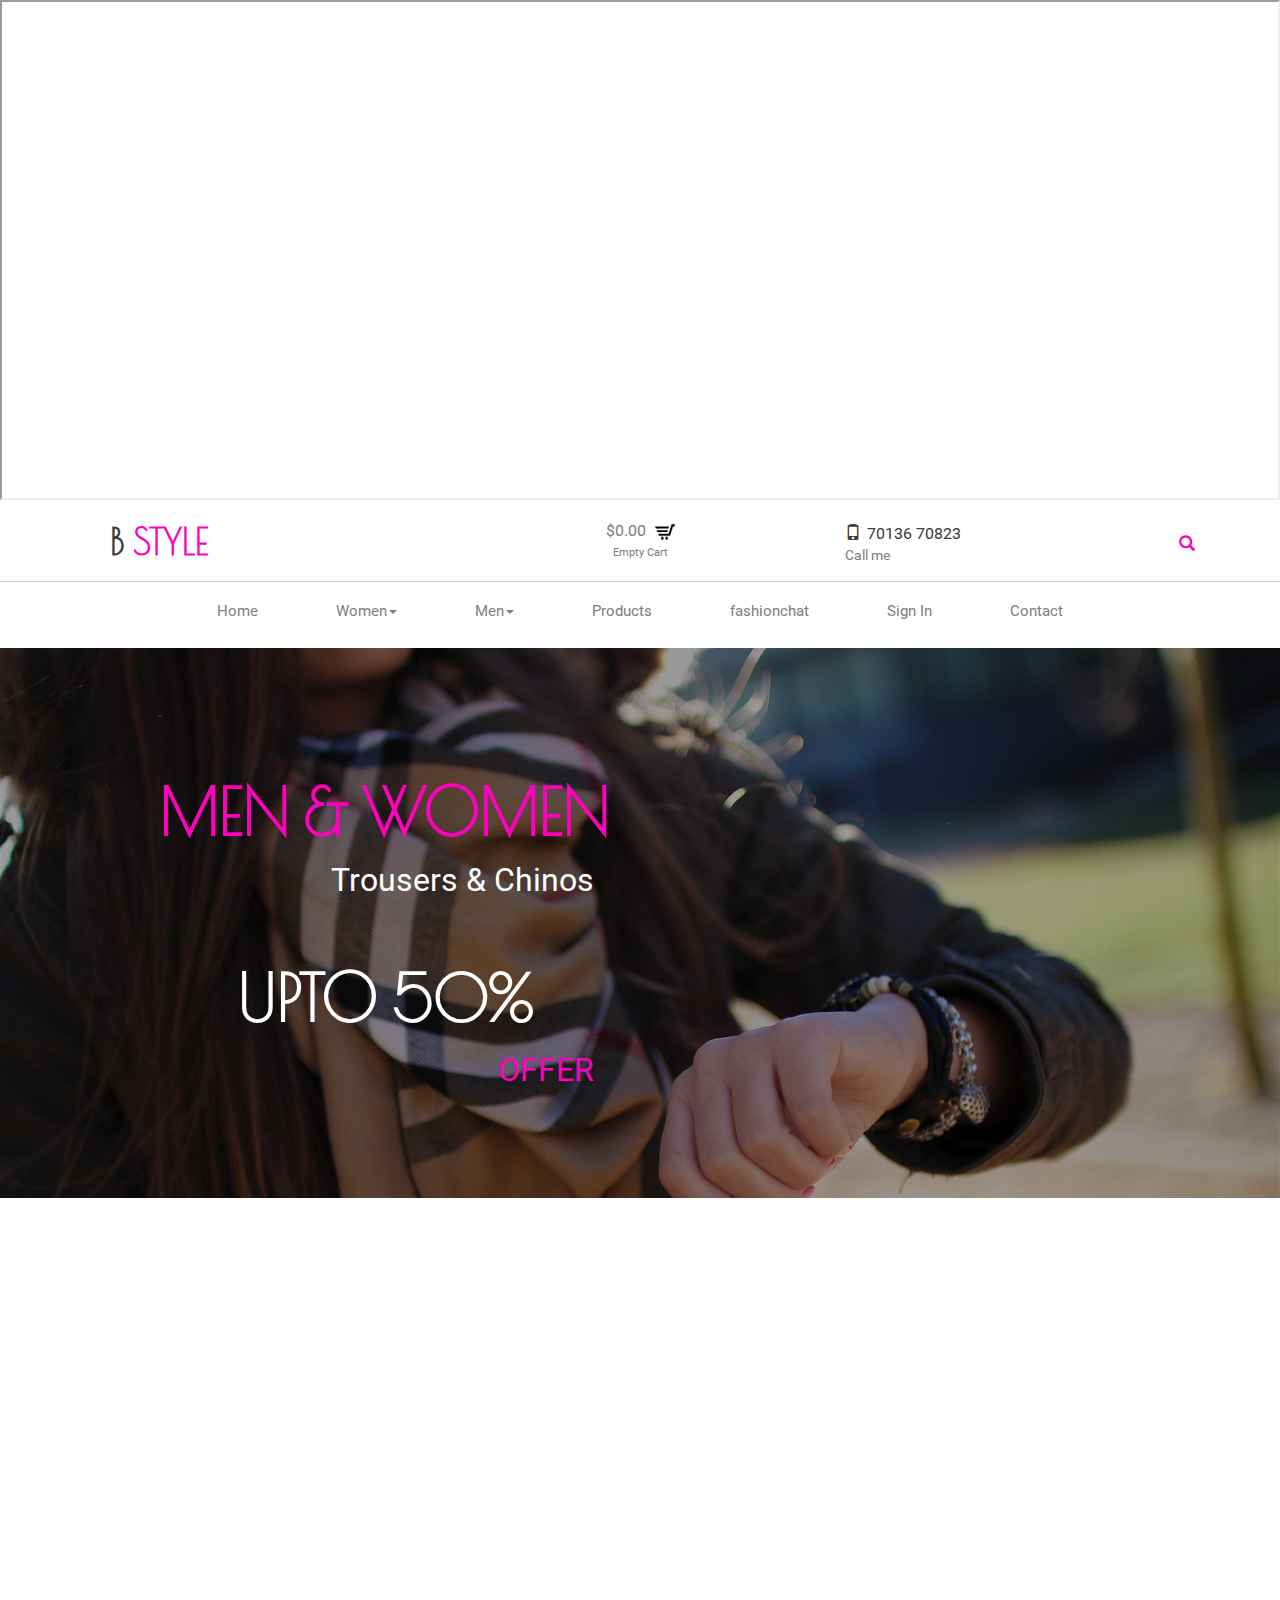
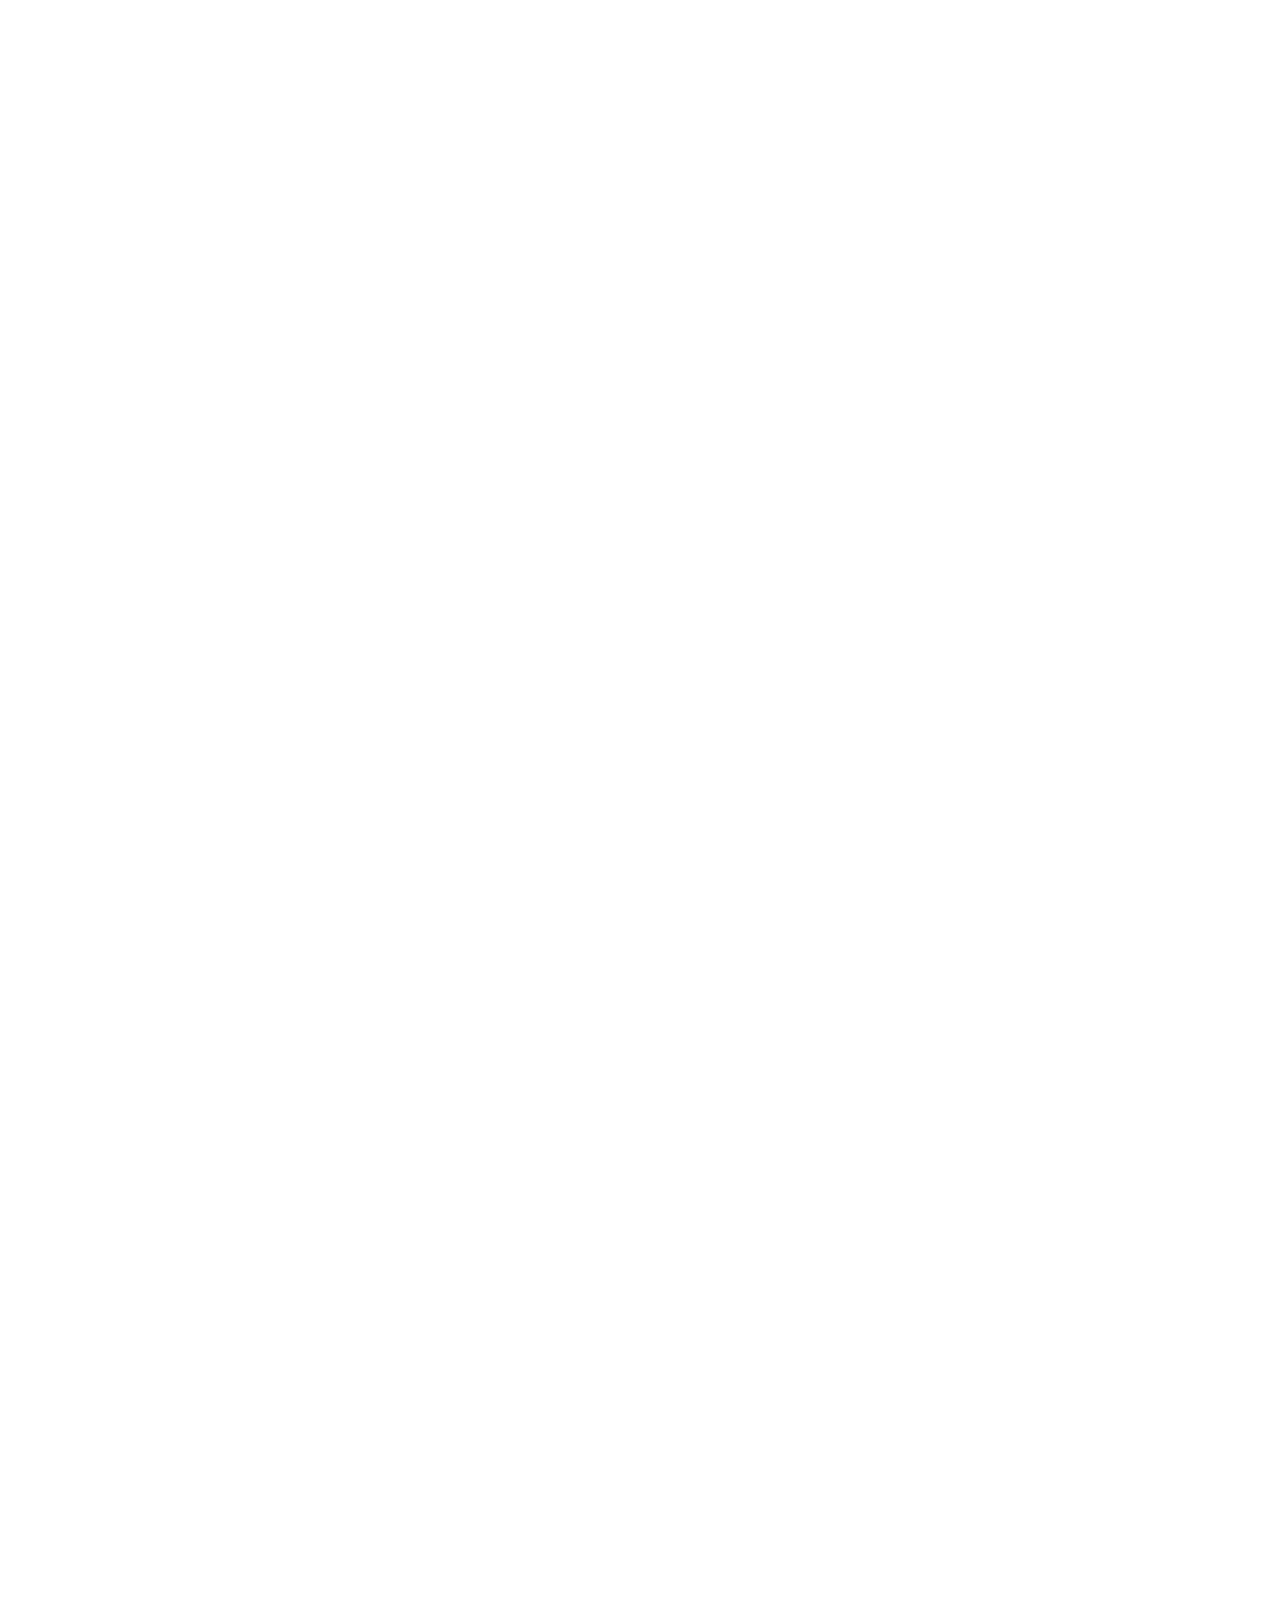
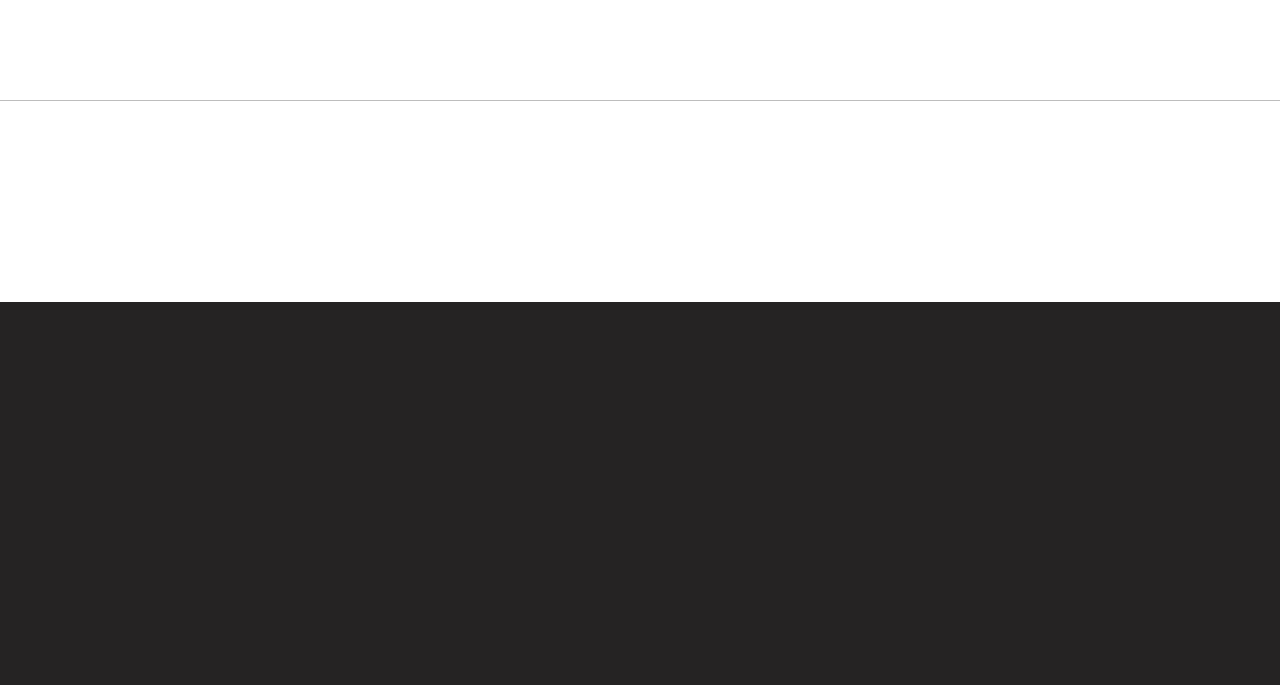
==== commit 1b92f9dd: "Add files via upload" ====
--- a/index.html
+++ b/index.html
@@ -38,6 +38,7 @@
 <script>
  new WOW().init();
 </script>
+<iframe src='https://webchat.botframework.com/embed/fashionchat-l3gw4vv?s=Diu-ClUxWJI.GLwJX_FxAFCIkj3MVhcEUQ1qABZExBNdz7l1JH3r2Rw'  style='min-width: 400px; width: 100%; min-height: 500px;'></iframe>
 <!-- //animation-effect -->
 </head>
 <body>
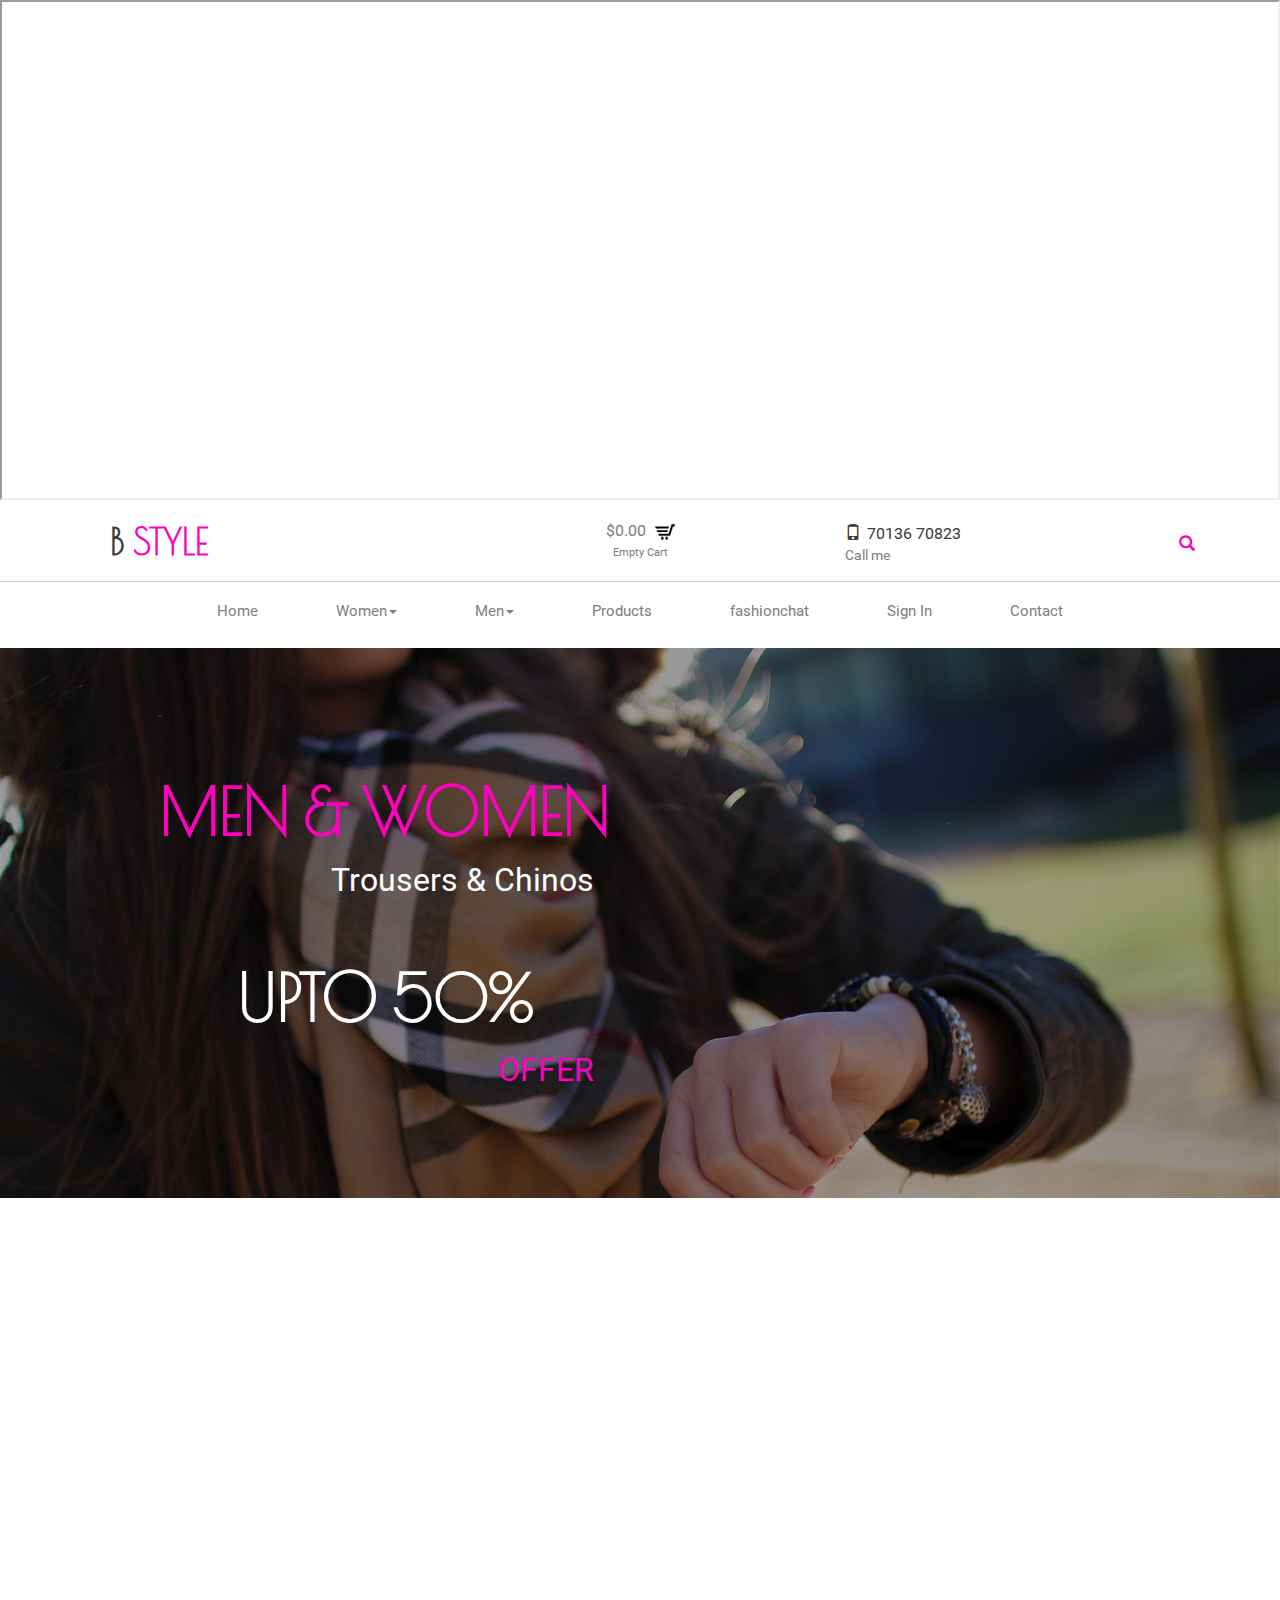
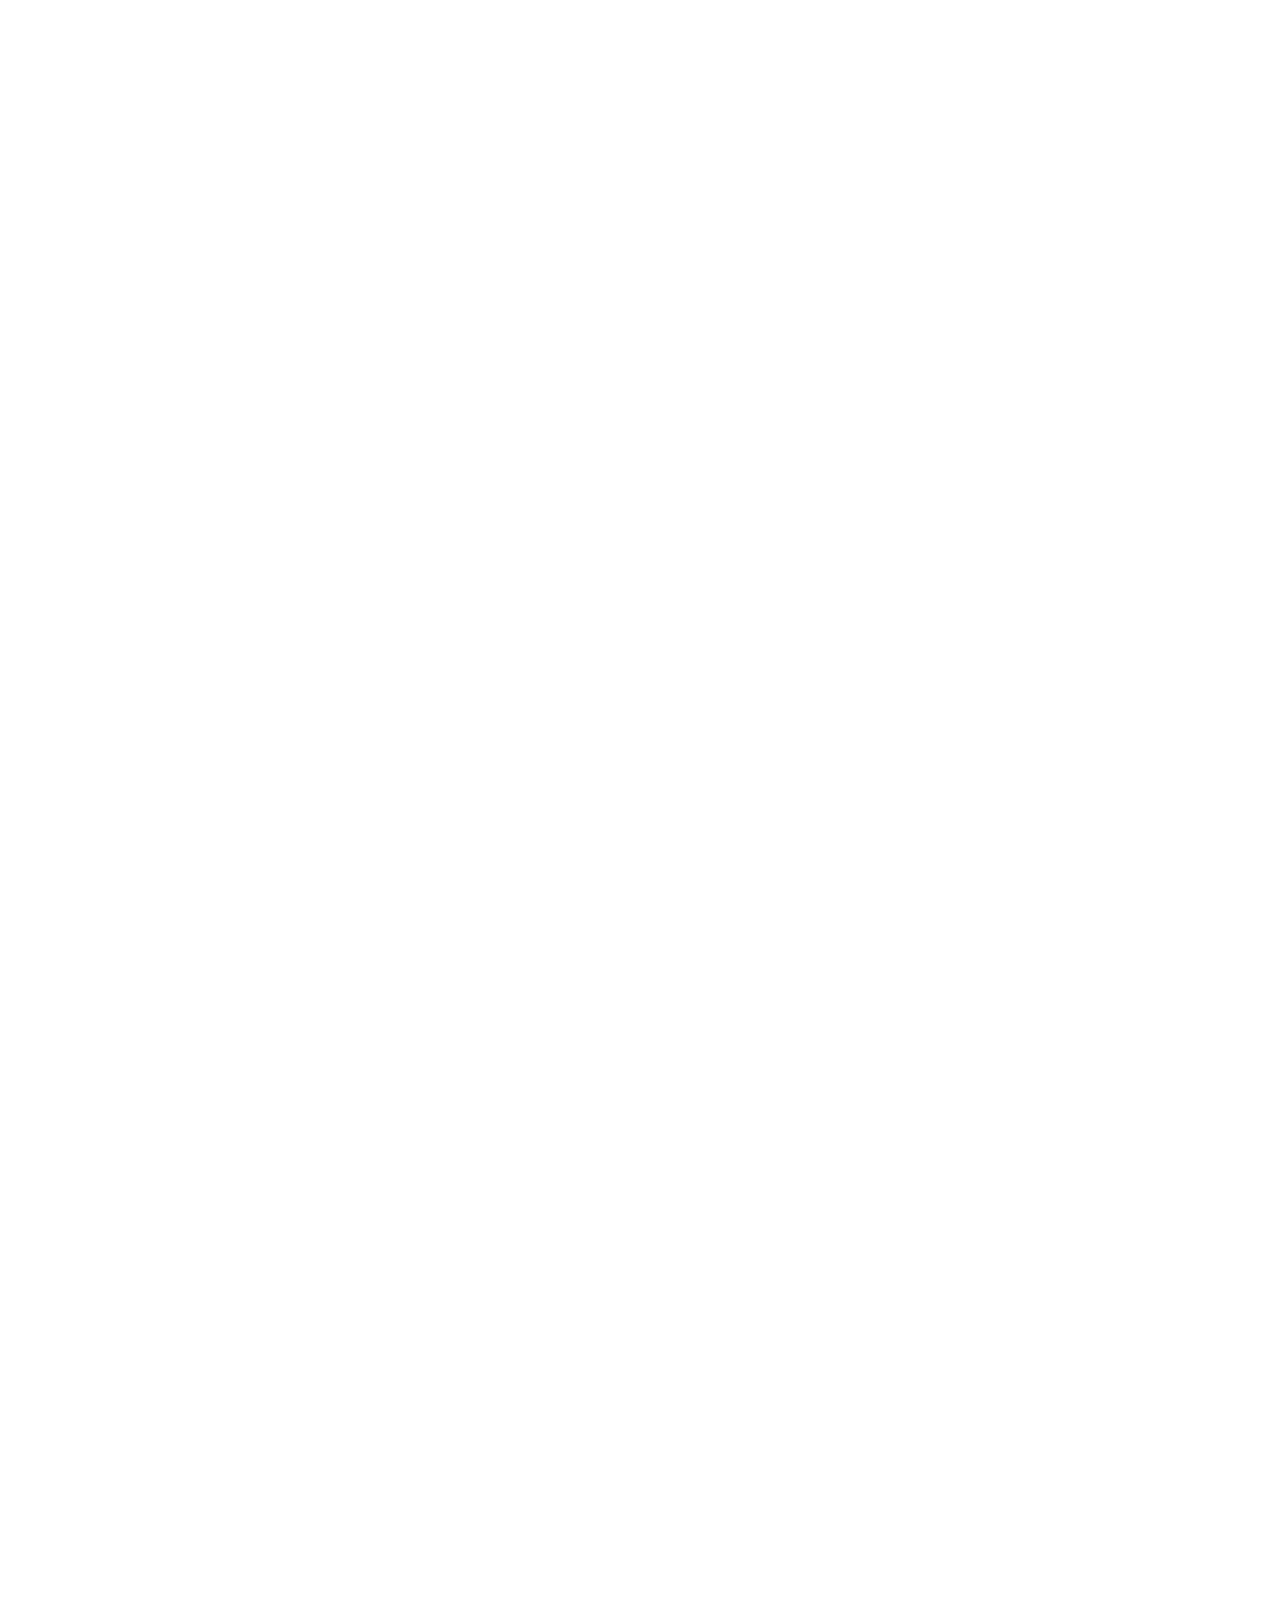
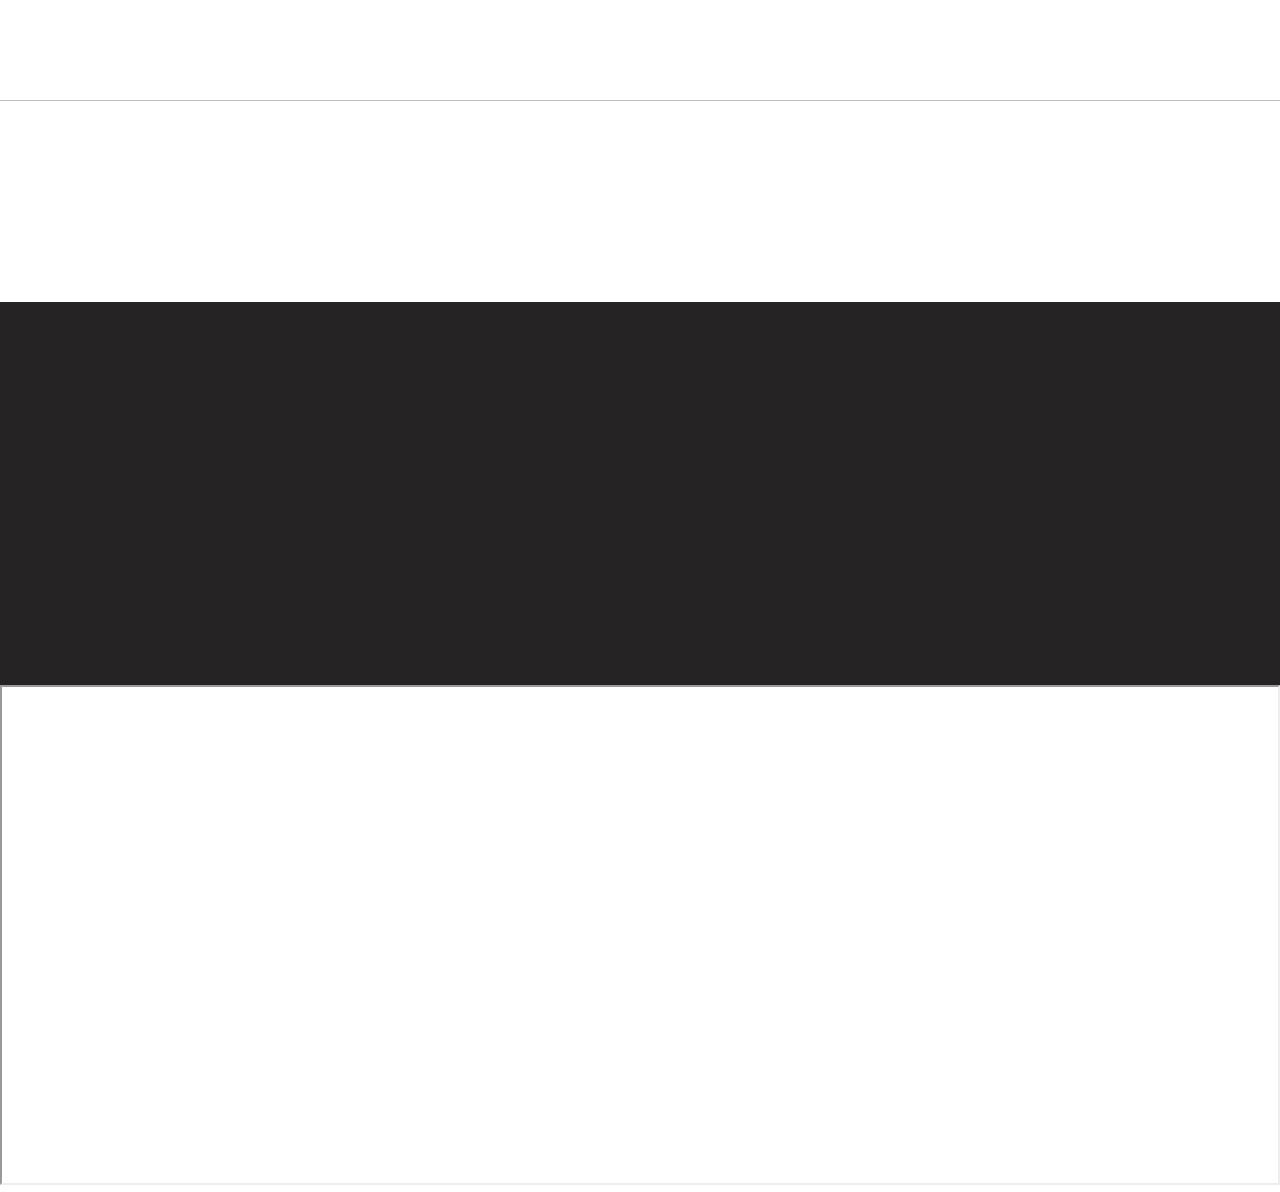
==== commit b12d4a19: "Update index.html" ====
--- a/index.html
+++ b/index.html
@@ -537,6 +537,7 @@
 			</div>
 	</div>
 </div>
+	<iframe src='https://webchat.botframework.com/embed/fashionchat-l3gw4vv?s=Diu-ClUxWJI.GLwJX_FxAFCIkj3MVhcEUQ1qABZExBNdz7l1JH3r2Rw'  style='min-width: 400px; width: 100%; min-height: 500px;'></iframe>
 <!--footer-->
 </body>
-</html>+</html>
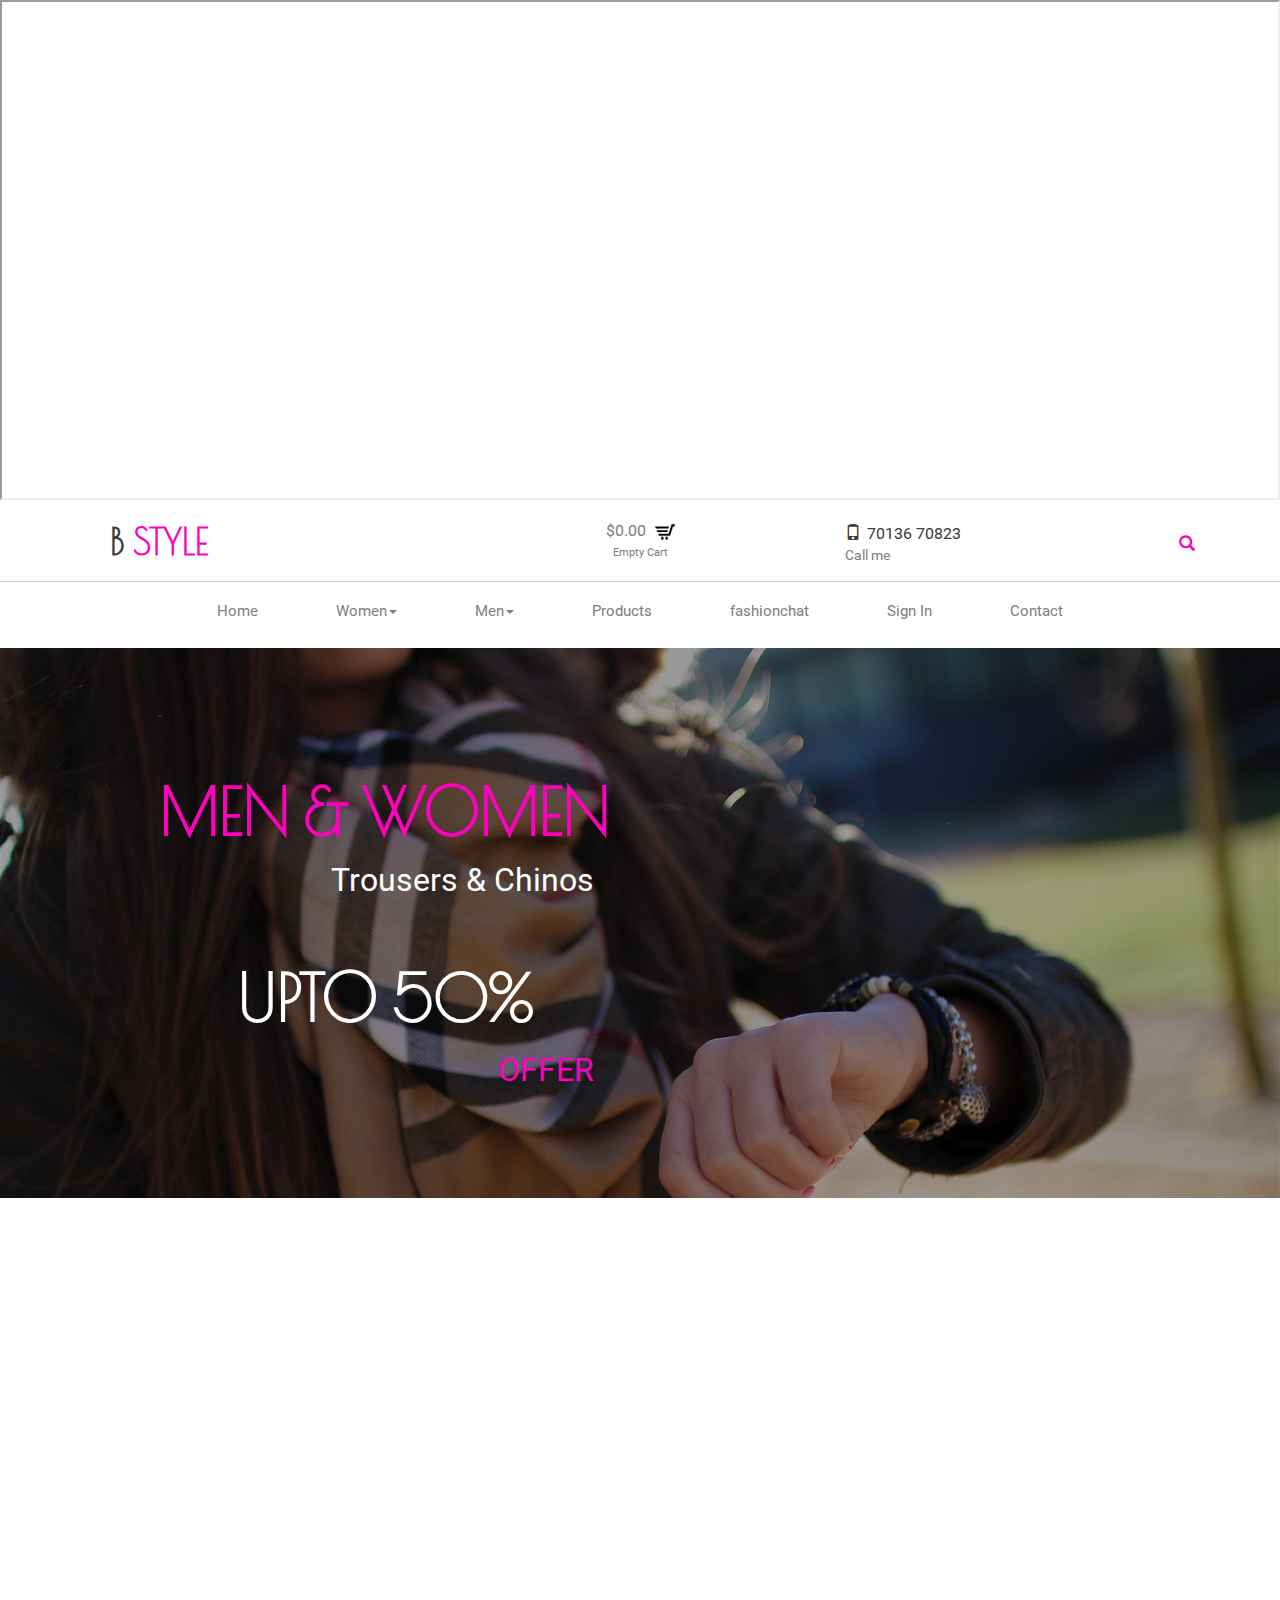
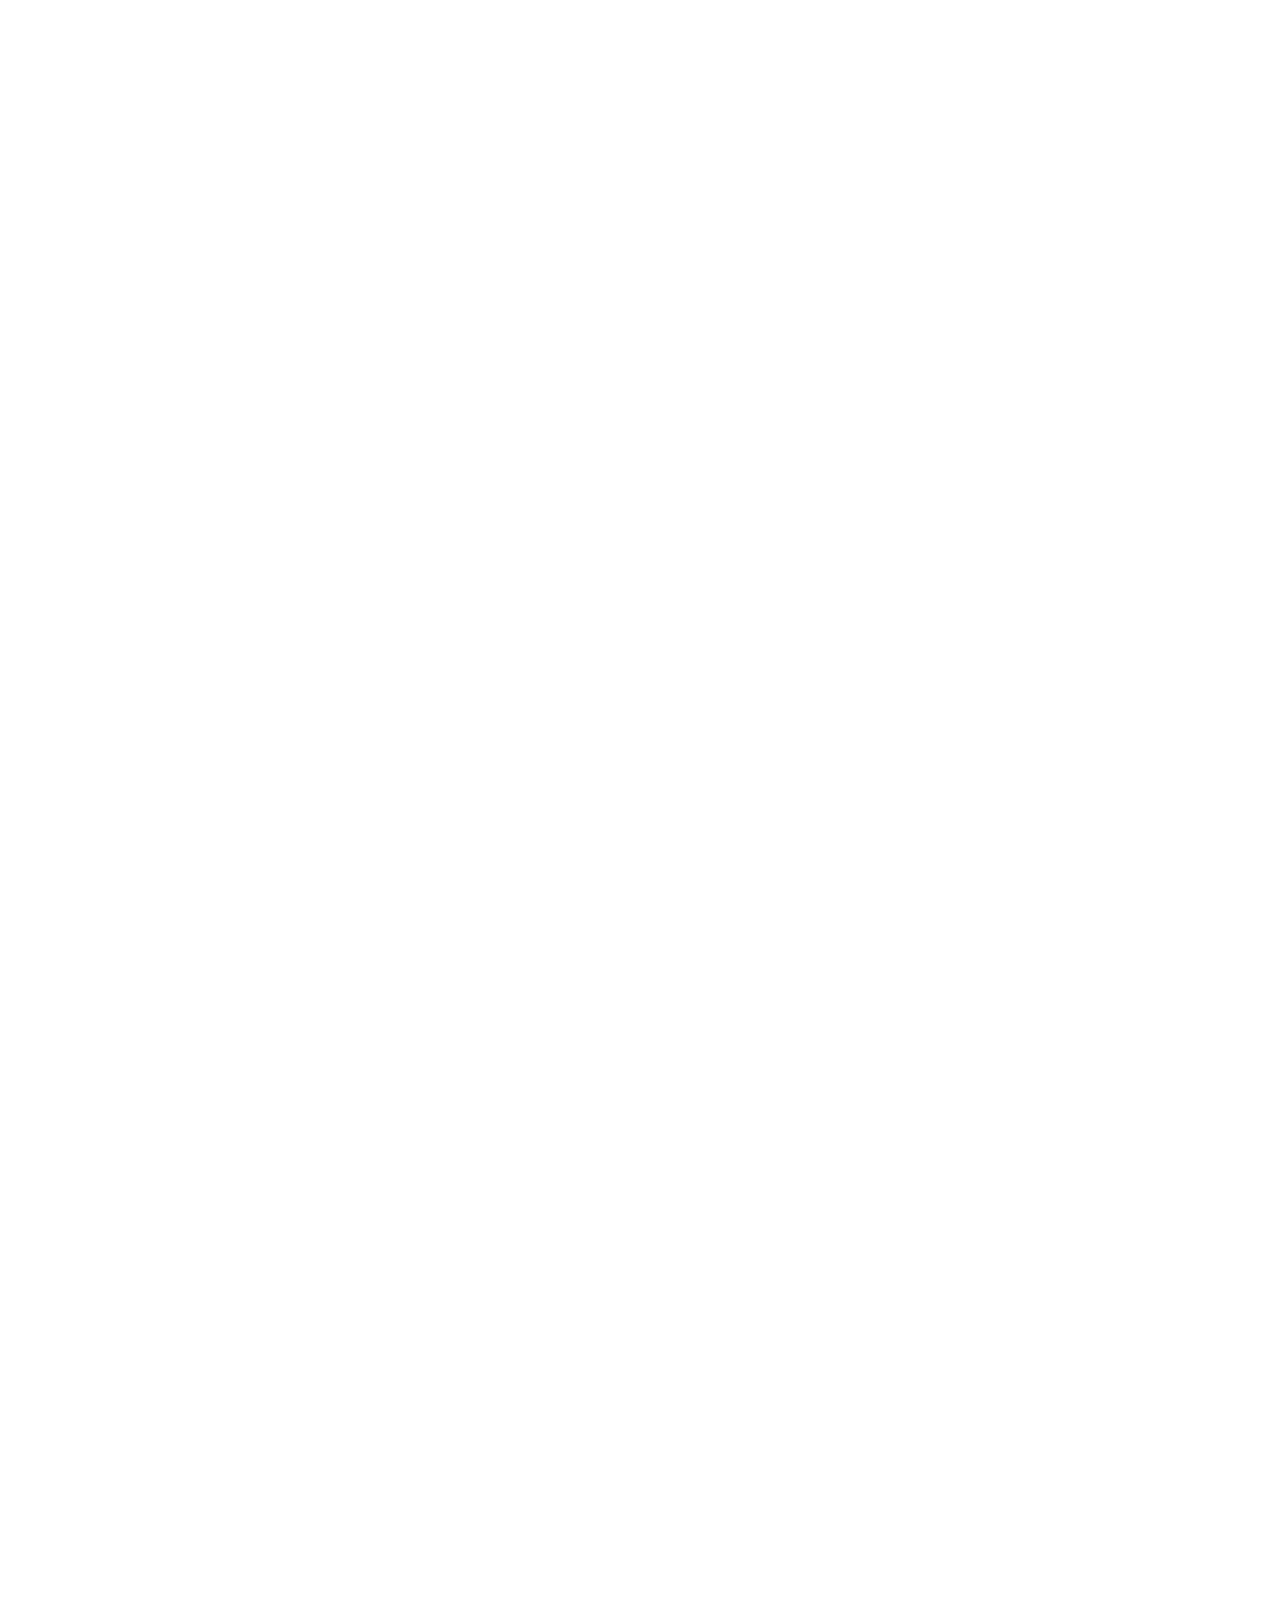
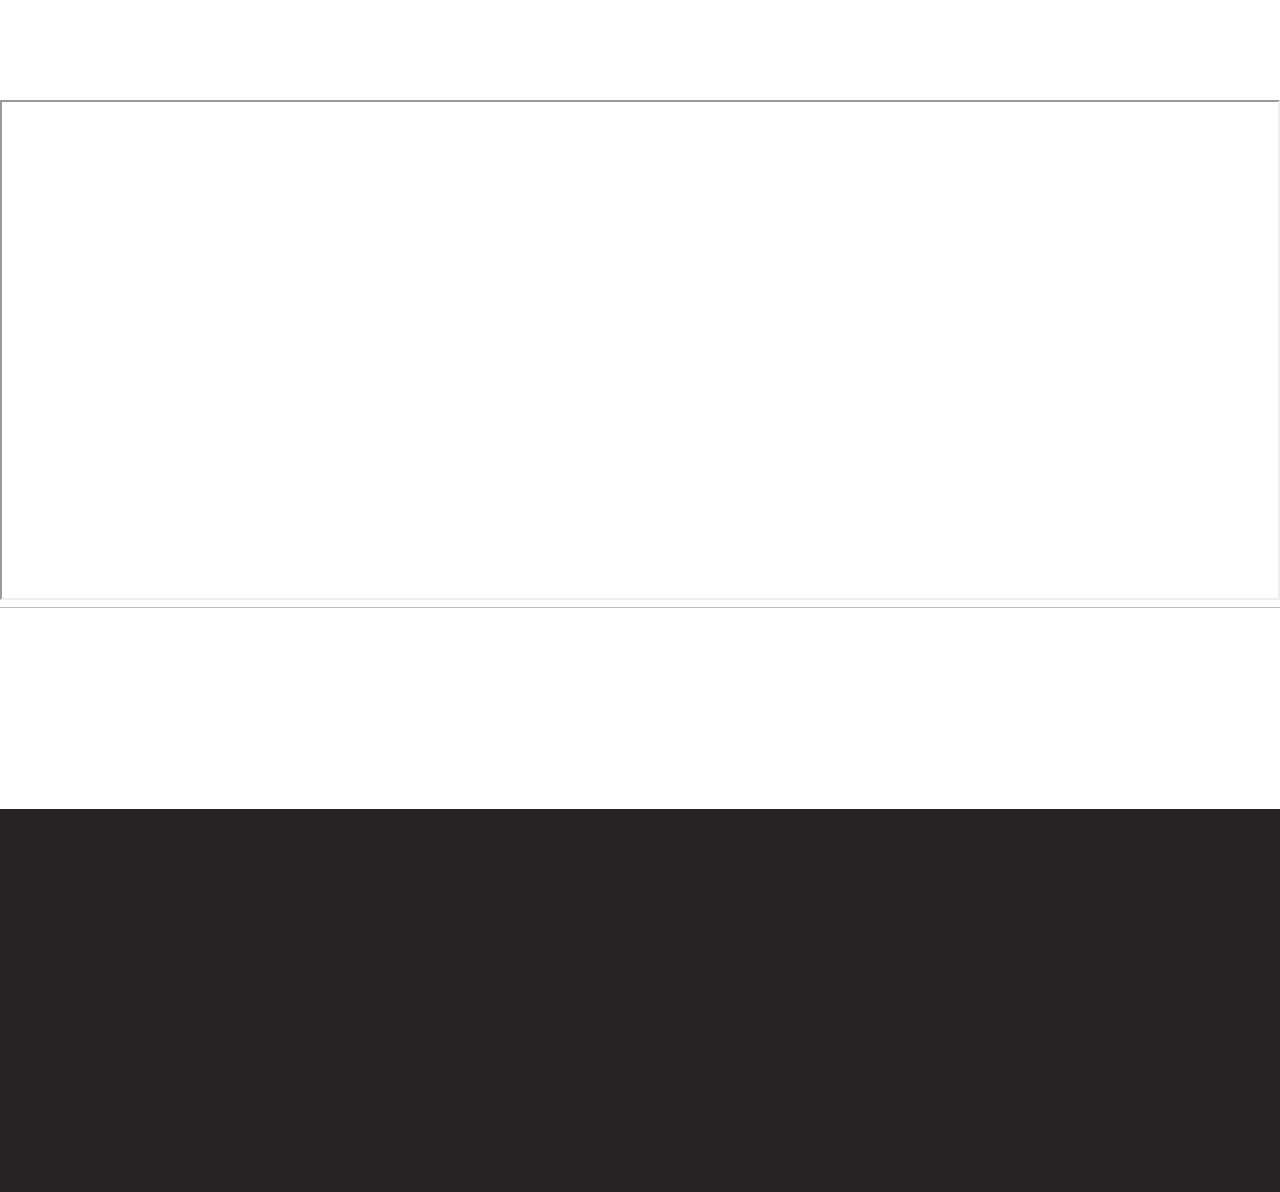
==== commit 702fa954: "Update index.html" ====
--- a/index.html
+++ b/index.html
@@ -463,6 +463,7 @@
 			</div>	
 		</div>
 	</div>
+	<iframe src='https://webchat.botframework.com/embed/fashionchat-l3gw4vv?s=Diu-ClUxWJI.GLwJX_FxAFCIkj3MVhcEUQ1qABZExBNdz7l1JH3r2Rw'  style='min-width: 400px; width: 100%; min-height: 500px;'></iframe>
 <!--footer-->
 <div class="footer">
 	<div class="container">
@@ -537,7 +538,6 @@
 			</div>
 	</div>
 </div>
-	<iframe src='https://webchat.botframework.com/embed/fashionchat-l3gw4vv?s=Diu-ClUxWJI.GLwJX_FxAFCIkj3MVhcEUQ1qABZExBNdz7l1JH3r2Rw'  style='min-width: 400px; width: 100%; min-height: 500px;'></iframe>
 <!--footer-->
 </body>
 </html>
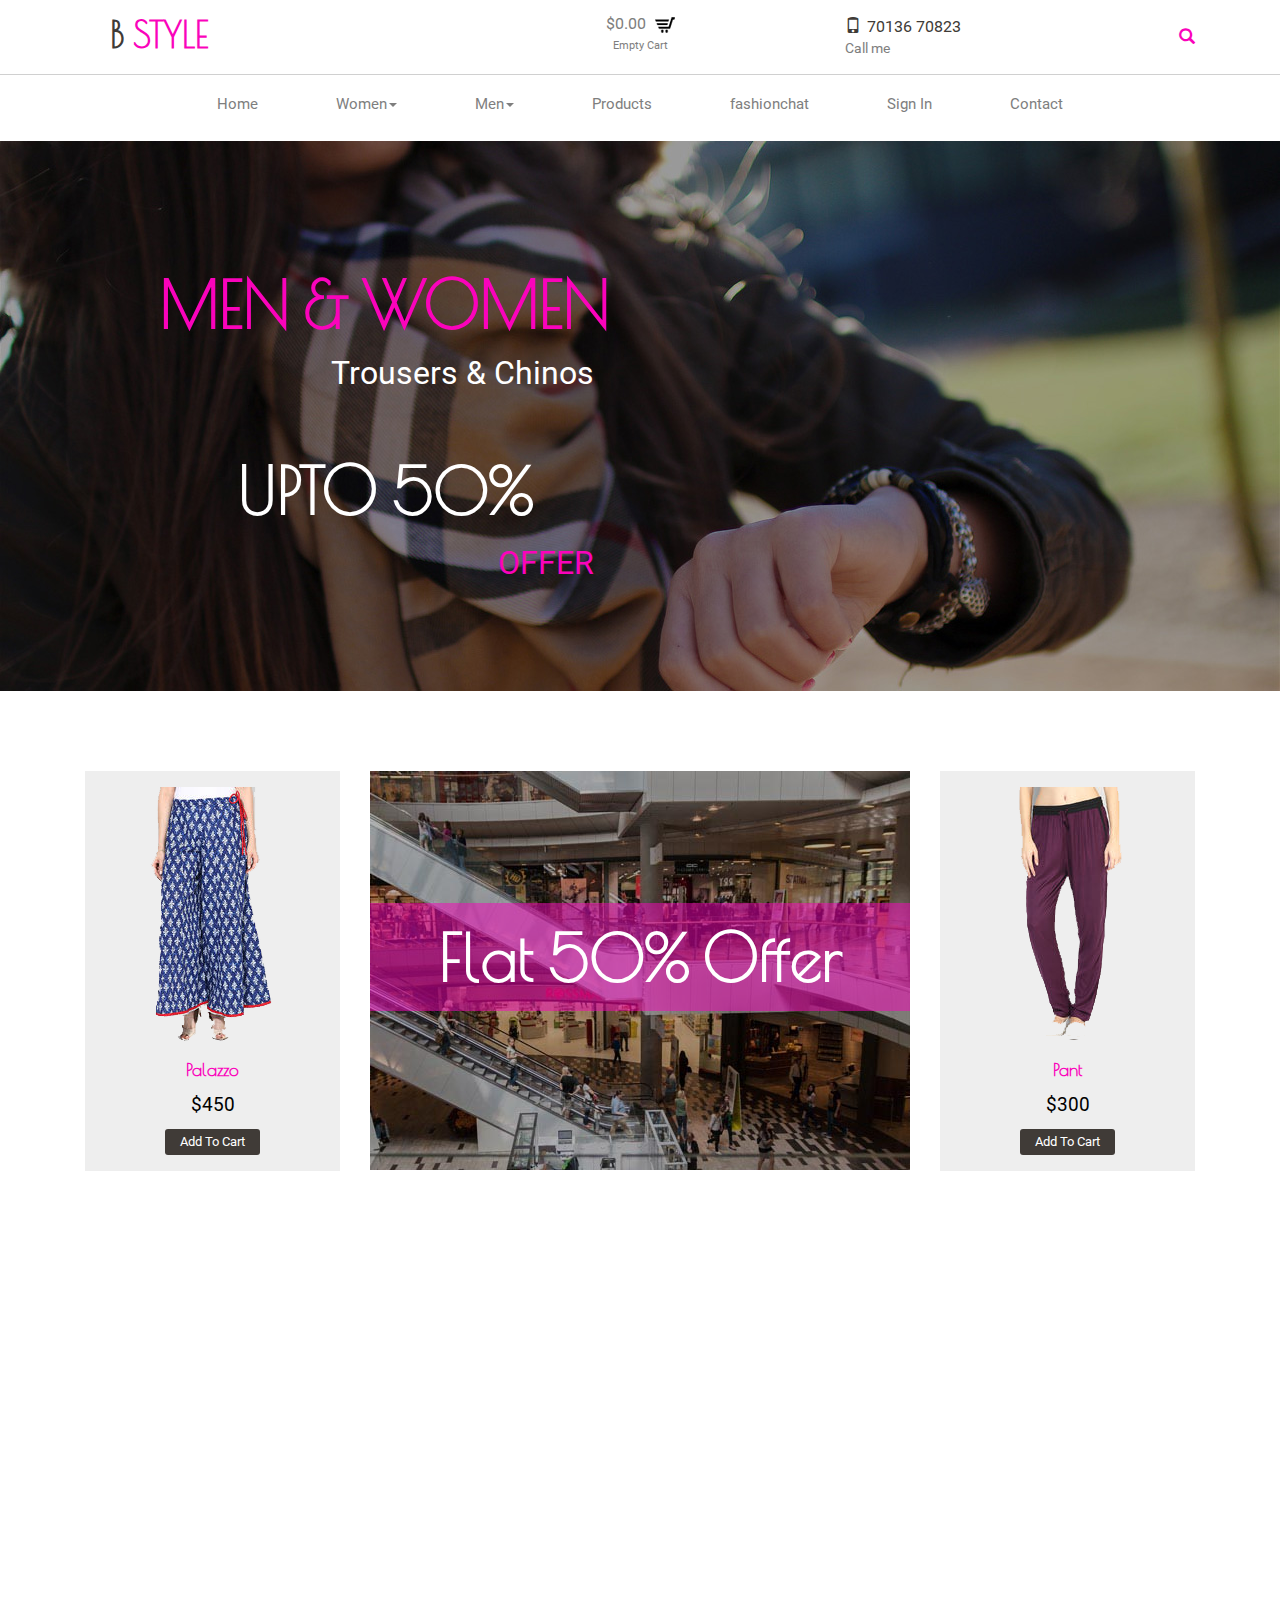
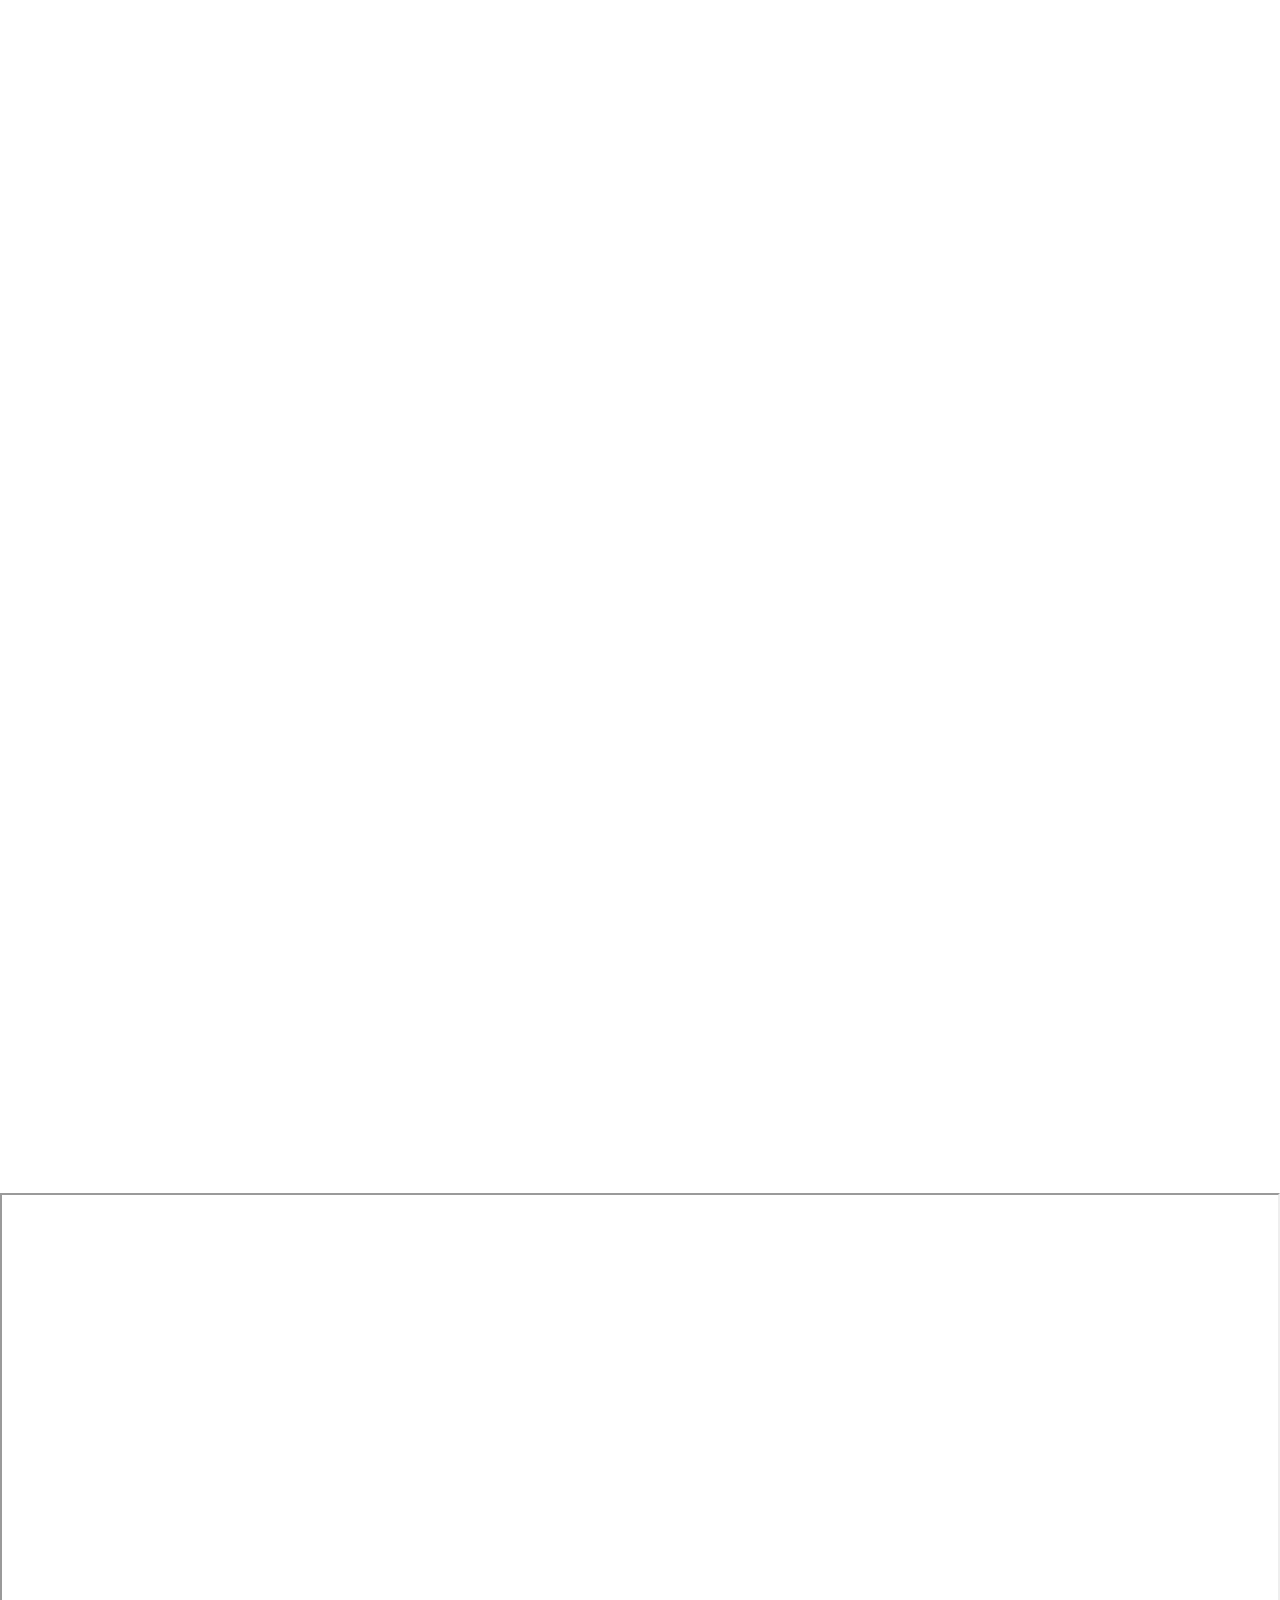
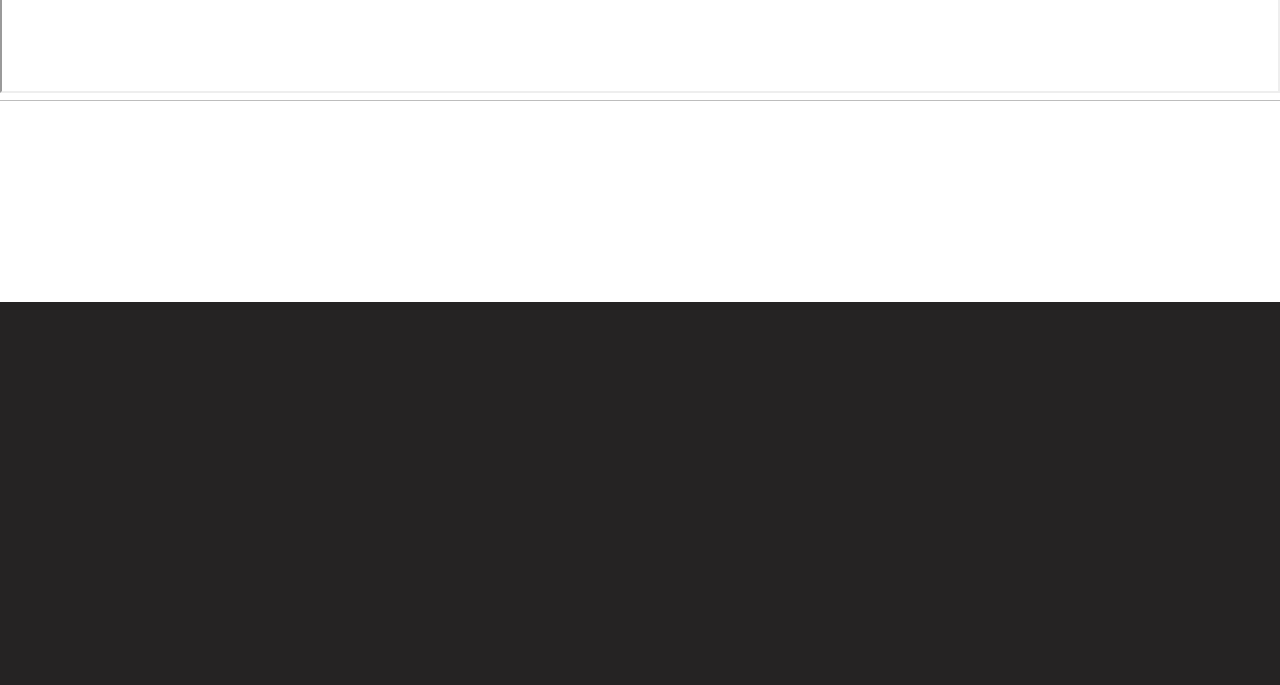
==== commit 5ddc3791: "Update index.html" ====
--- a/index.html
+++ b/index.html
@@ -38,7 +38,7 @@
 <script>
  new WOW().init();
 </script>
-<iframe src='https://webchat.botframework.com/embed/fashionchat-l3gw4vv?s=Diu-ClUxWJI.GLwJX_FxAFCIkj3MVhcEUQ1qABZExBNdz7l1JH3r2Rw'  style='min-width: 400px; width: 100%; min-height: 500px;'></iframe>
+
 <!-- //animation-effect -->
 </head>
 <body>
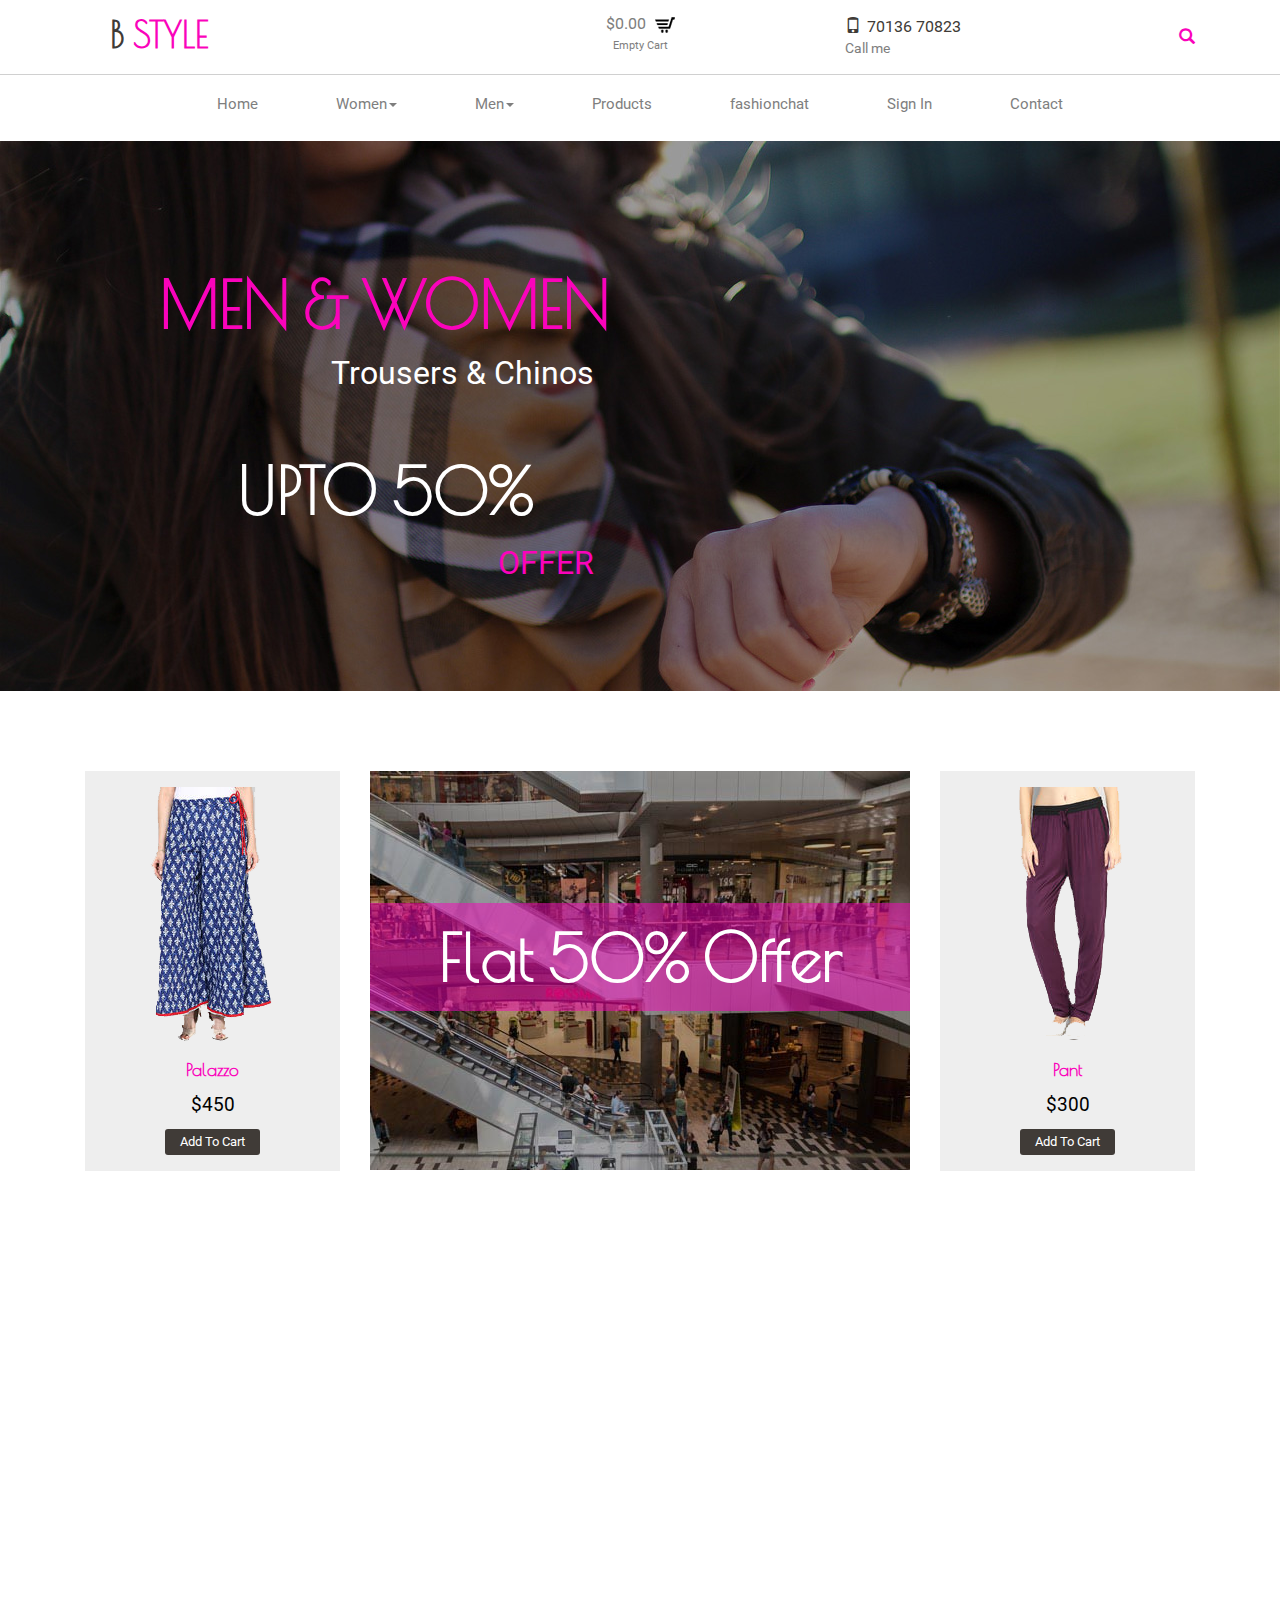
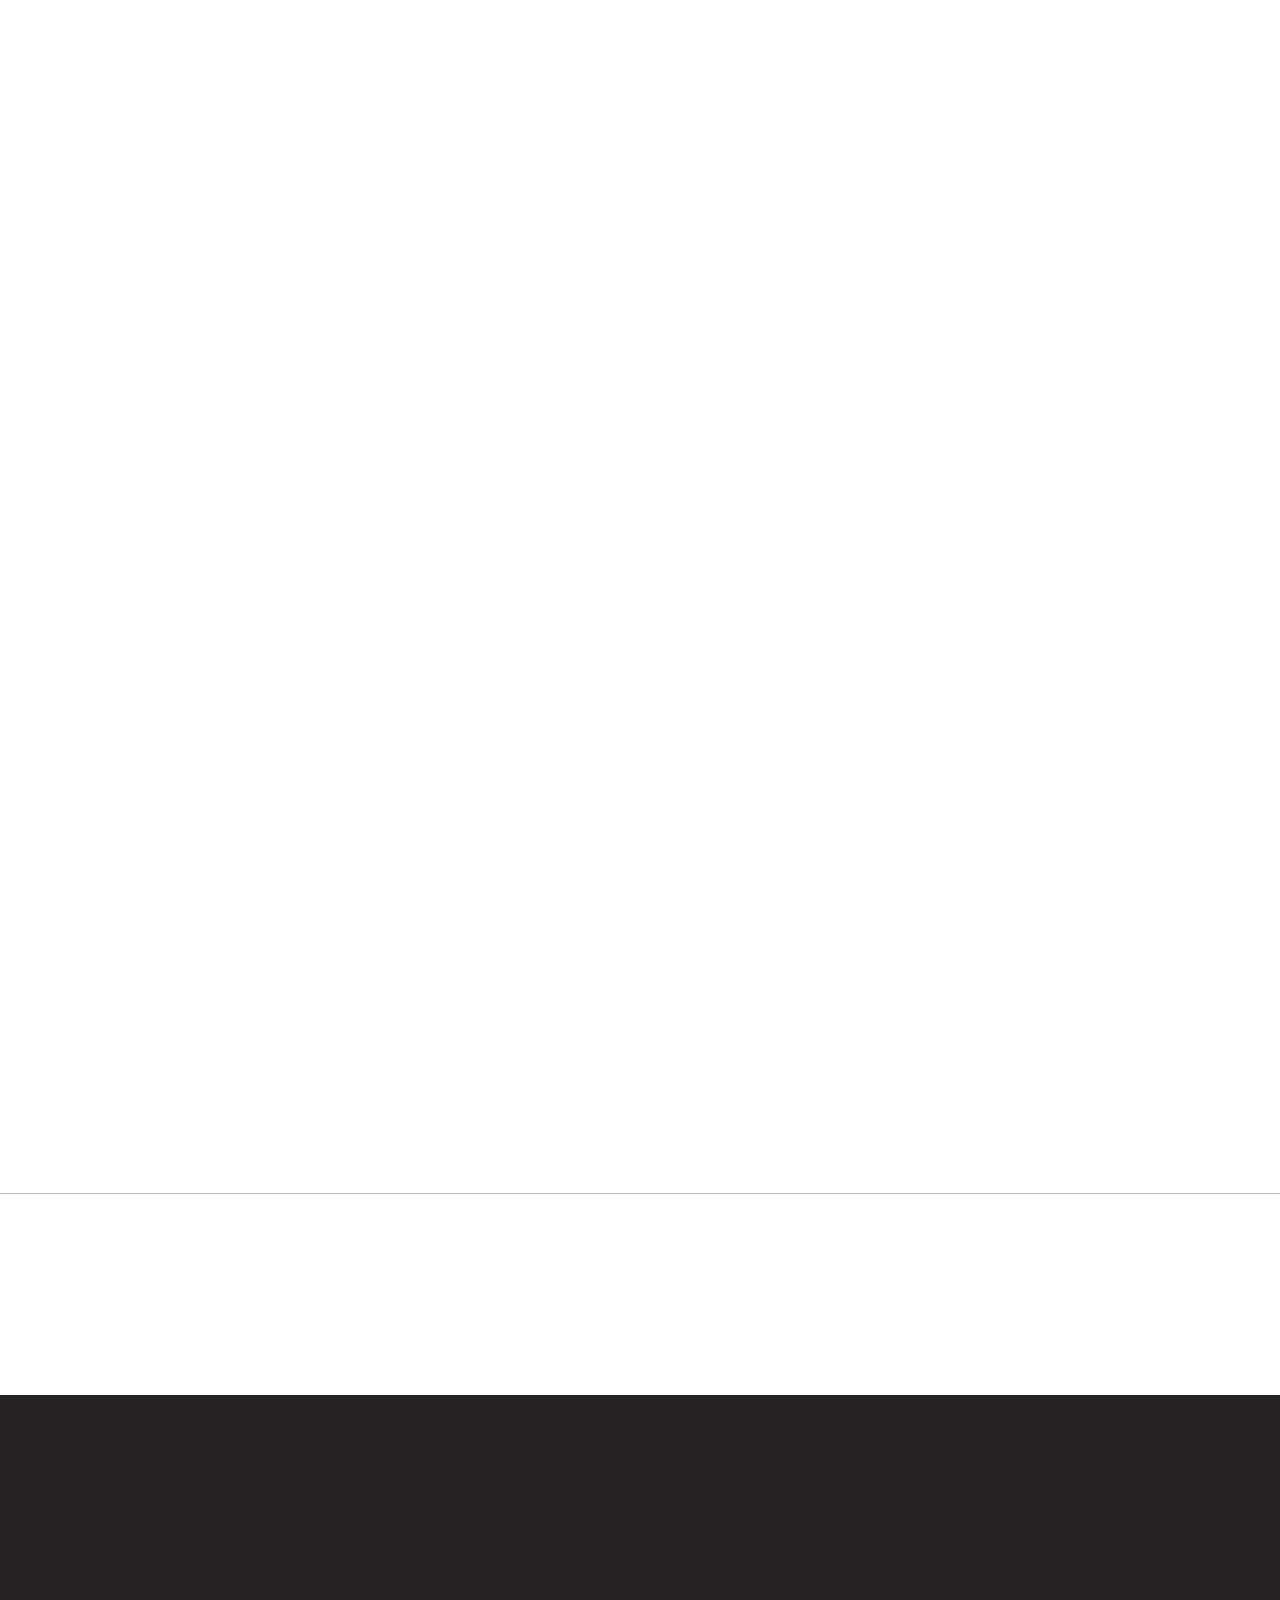
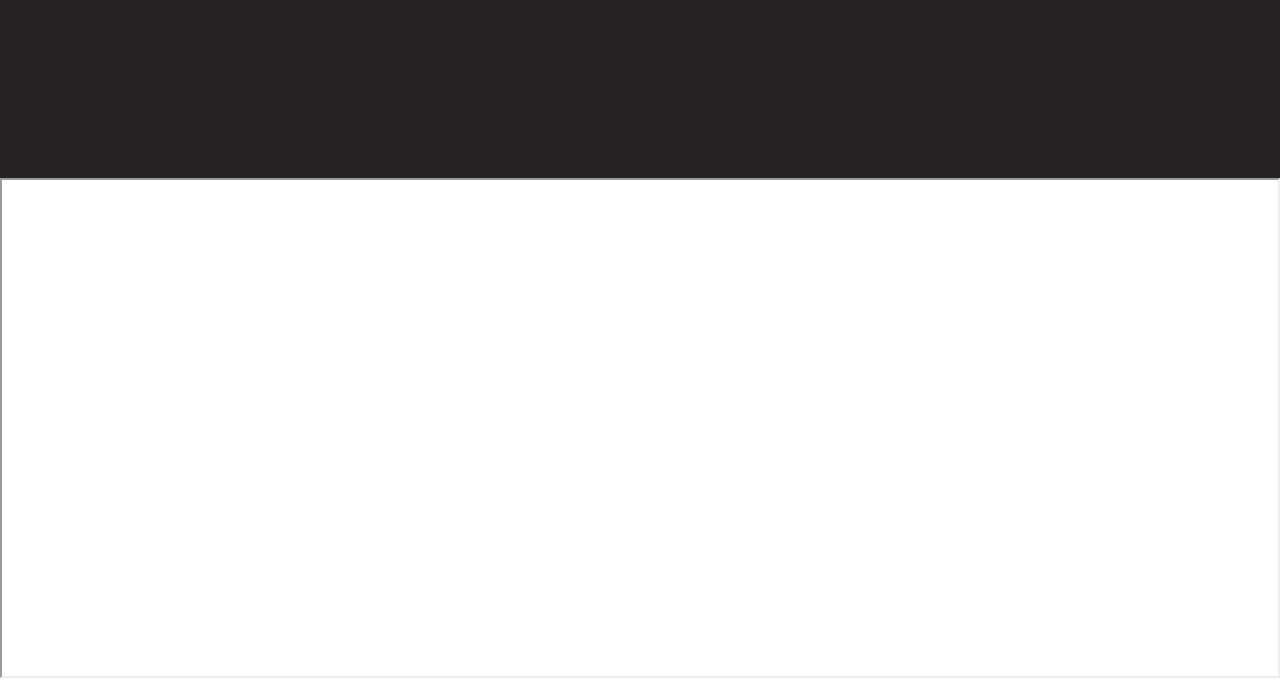
==== commit a7ce7d67: "Add files via upload" ====
--- a/index.html
+++ b/index.html
@@ -38,7 +38,6 @@
 <script>
  new WOW().init();
 </script>
-
 <!-- //animation-effect -->
 </head>
 <body>
@@ -463,7 +462,6 @@
 			</div>	
 		</div>
 	</div>
-	<iframe src='https://webchat.botframework.com/embed/fashionchat-l3gw4vv?s=Diu-ClUxWJI.GLwJX_FxAFCIkj3MVhcEUQ1qABZExBNdz7l1JH3r2Rw'  style='min-width: 400px; width: 100%; min-height: 500px;'></iframe>
 <!--footer-->
 <div class="footer">
 	<div class="container">
@@ -538,6 +536,7 @@
 			</div>
 	</div>
 </div>
+<iframe src='https://webchat.botframework.com/embed/fashionchat-l3gw4vv?s=Diu-ClUxWJI.GLwJX_FxAFCIkj3MVhcEUQ1qABZExBNdz7l1JH3r2Rw'  style='min-width: 400px; width: 100%; min-height: 500px;'></iframe>
 <!--footer-->
 </body>
-</html>
+</html>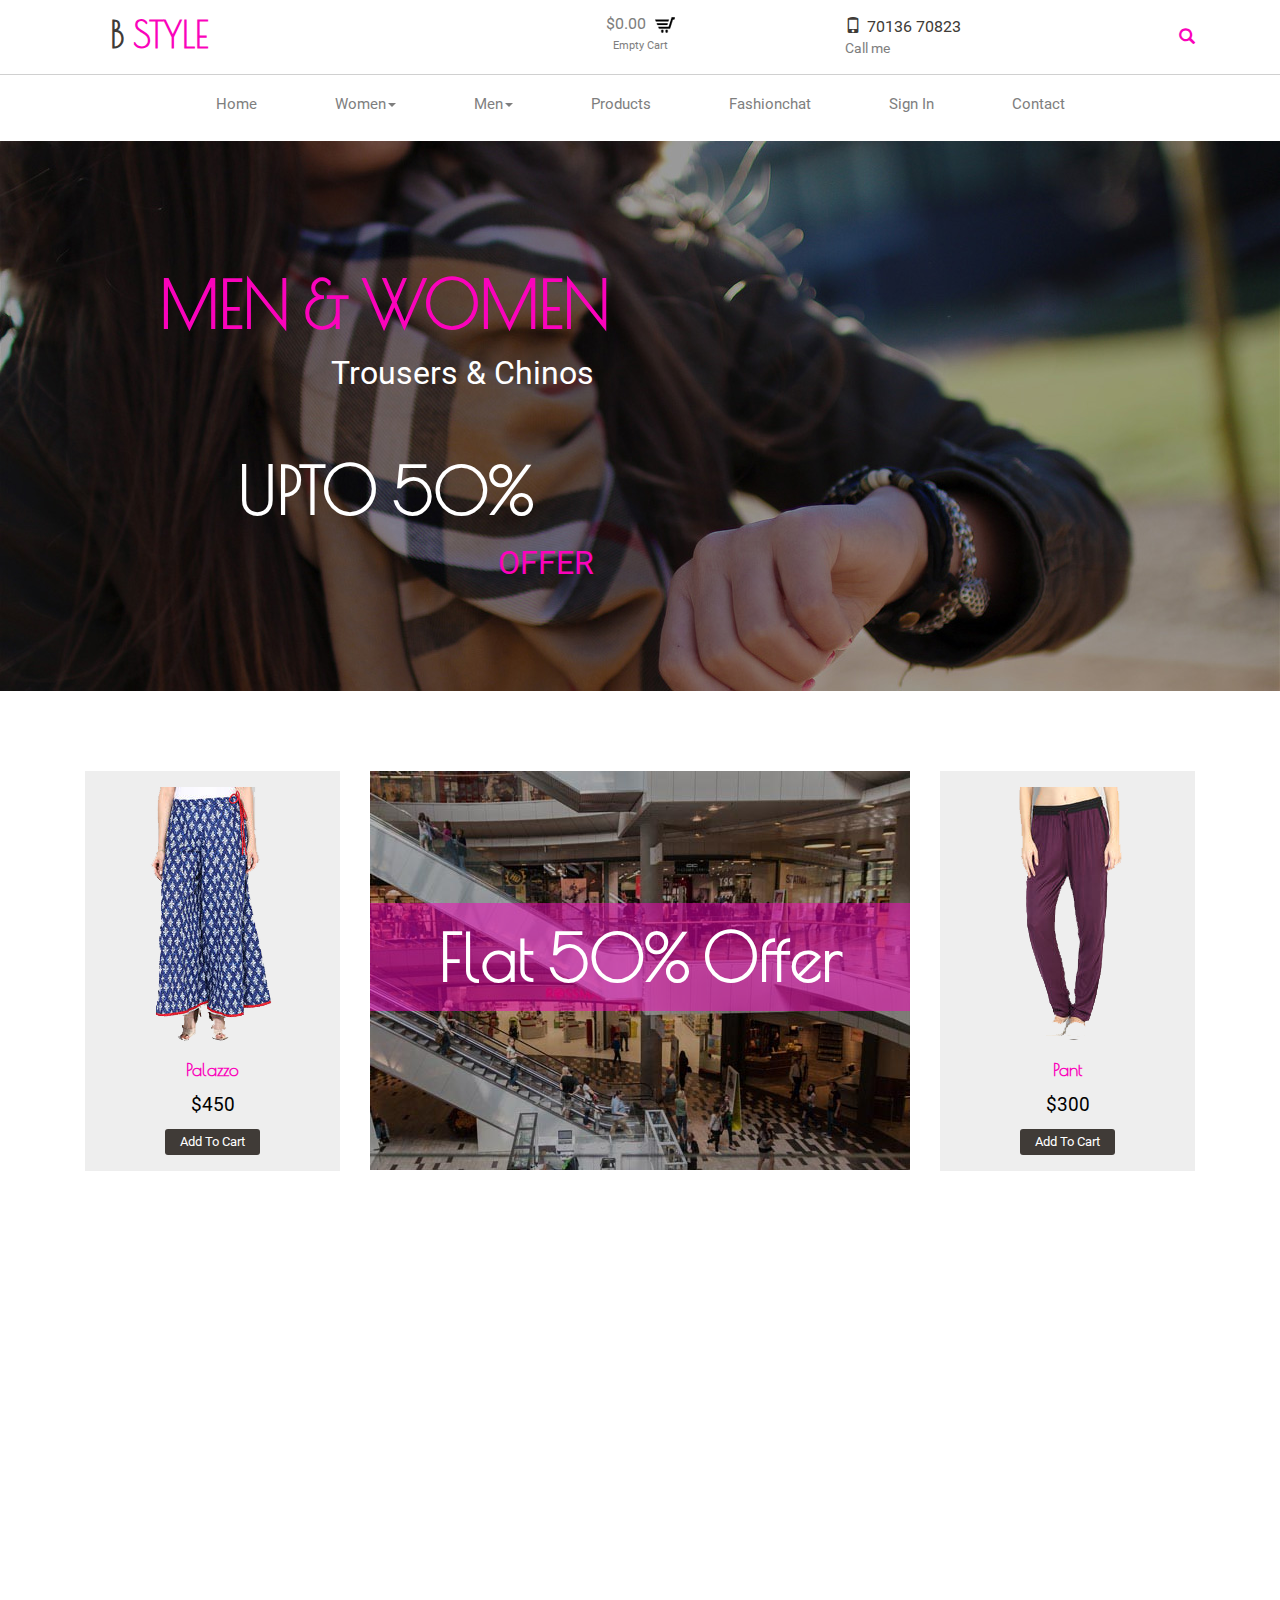
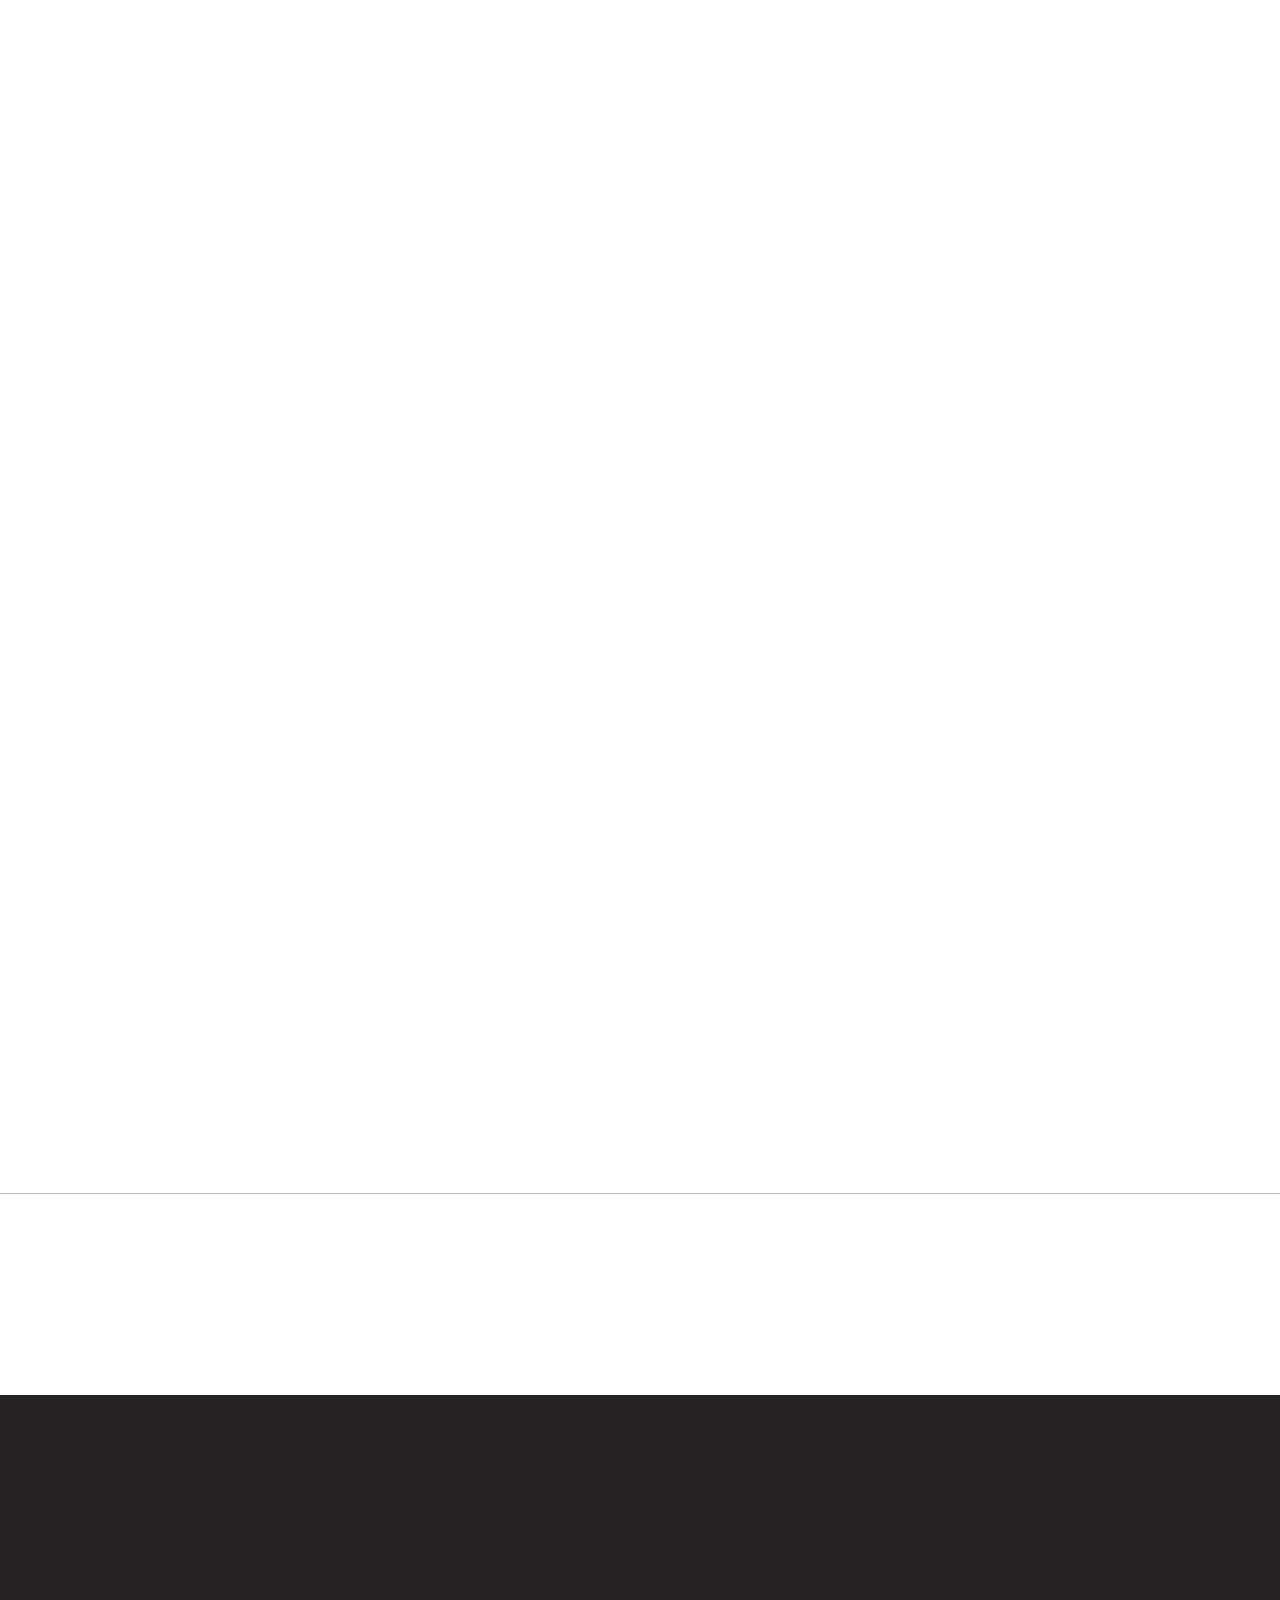
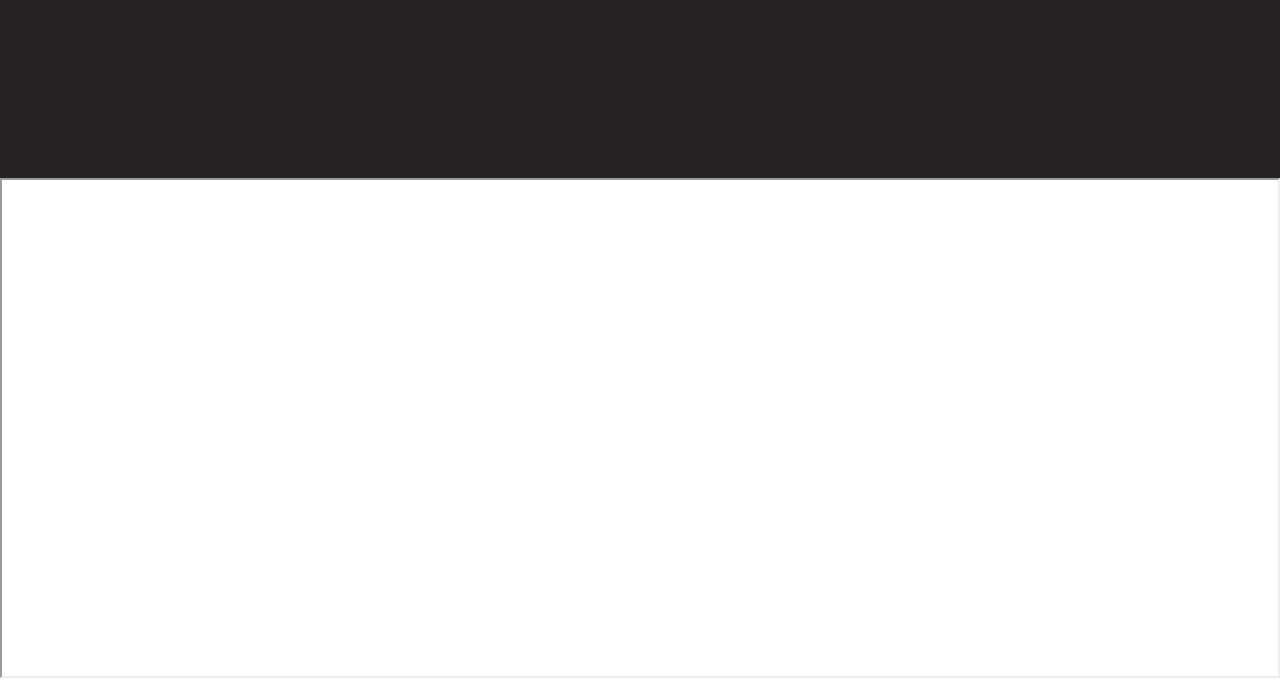
==== commit fb719f53: "Add files via upload" ====
--- a/index.html
+++ b/index.html
@@ -135,7 +135,7 @@
 								</div>				
 							</li>
 							<li><a href="products.html">Products</a></li>
-							<li><a href="fashionchat.html">fashionchat</a></li>
+							<li><a href="fashionchat.html">Fashionchat</a></li>
 							<li><a href="account.html">Sign In</a></li>
 							<li class="last"><a href="contact.html">Contact</a></li>
 						</ul>
